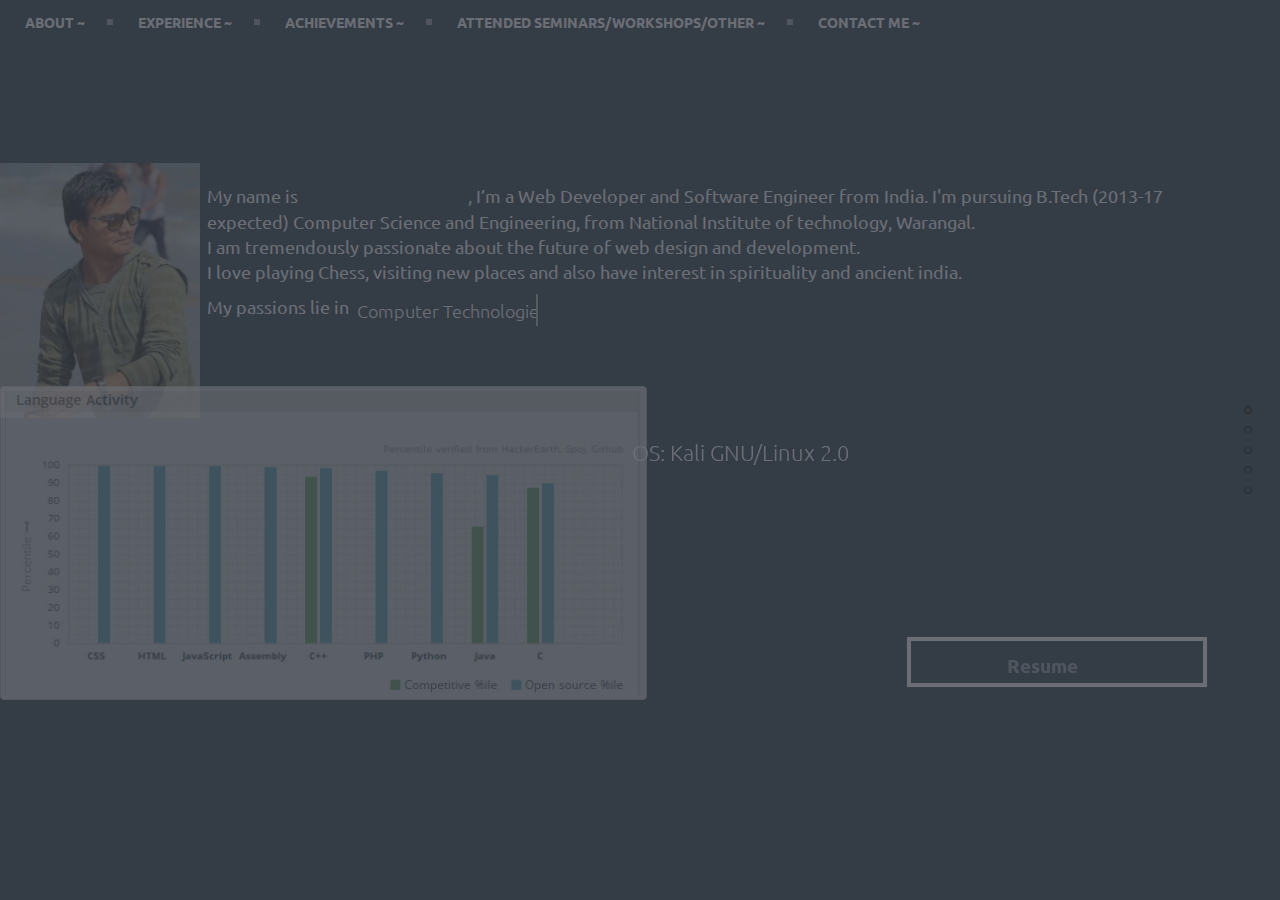
==== index.html @ 4b2cbfb6 "back up" ====
<!DOCTYPE html>
<html xmlns = "http://www.w3.org/1999/xhtml">

   <head>
     <meta name="description" content="Shekhar Prasad Rajak, GSoC'16, SymPy,Open Source Developer, CGBSE topper">

 		<meta http-equiv = "Content-Type" content = "text/html; charset = utf-8" />
 		<title>Shekhar | s-hacker</title>
 		<meta name="keywords" content="GSoC 2016 , Google Summer of Code,
 		Shekhar, Shekhar Prasad, Shekhar Prasad Rajak, NITW , NIT Warangal, Arjunda, CGBSE Topper, Blog, SymPy,
 		B.Tech CSE, Open Source, Contributor" />
 		<meta name="author" content="Shekhar Prasad Rajak" />

      <link rel = "stylesheet" type = "text/css"
         href = "css/jquery.pagepiling.css" />

      <link rel = "stylesheet" type = "text/css"
         href = "css/examples.css" />

      <link rel = "stylesheet" type = "text/css"
         href = "css/reset_aniline.css" />

      <link rel = "stylesheet" type = "text/css"
         href = "css/style_aniline.css" />

      <link rel = "stylesheet" type = "text/css"
         href = "css/menu_nav.css" />

      <!-- <link rel="stylesheet" type="text/css" href="css/animate/animations.css">
      <link rel="stylesheet" type="text/css" href="css/animate/animate.min.css"> -->

      <link rel="stylesheet" type="text/css" href="css/tab/demo.css">
      <link rel="stylesheet" type="text/css" href="css/tab/tabs.css">
      <link rel="stylesheet" type="text/css" href="css/tab/tabstyles.css">

      <!--  <link rel="stylesheet" type="text/css" href="css/interactive.css">  -->
      <link rel="stylesheet" type="text/css" href="http://fonts.googleapis.com/css?family=Ubuntu:regular,bold&subset=Latin">
      <link href="css/font-awesome.min.css" rel="stylesheet">

        <link rel="stylesheet" href="http://maxcdn.bootstrapcdn.com/bootstrap/3.3.5/css/bootstrap.min.css">
      <script src="https://ajax.googleapis.com/ajax/libs/jquery/1.11.3/jquery.min.js"></script>
     <!-- <script src="js/jquery.min.js"></script>
    // <script src="js/bootstrap.min.js"></script>  -->
   <!--  // <script src="http://maxcdn.bootstrapcdn.com/bootstrap/3.3.5/js/bootstrap.min.js"></script> -->

      <link rel="stylesheet" type="text/css" href="css/hover/demo.css" />
      <link rel="stylesheet" type="text/css" href="css/hover/set1.css" />
      <link rel="stylesheet" type="text/css" href="css/button.css" />

     <!--  <link href="//maxcdn.bootstrapcdn.com/font-awesome/4.2.0/css/font-awesome.min.css" rel="stylesheet" media="all"> -->


   <script type = "text/javascript"
         src = "js/jquery.pagepiling.min.js"></script>
   <script src="js/modernizr_aniline.js"></script>
   <script src="js/main_aniline.js"></script>



   <!--  // <script src="js/interactive/jquery.interactive_bg.js"></script>  -->
   <!-- <script src="js/interactive/jquery-1.10.2.min.js"></script> -->
   <script src="js/tab/cbpFWTabs.js"></script>
   <script src="js/tab/modernizr.custom.js"></script>
   <script type="text/javascript" src="js/bootstrap.min.js"></script>

		<link rel="shortcut icon" href="img/spr.png">
      <script type = "text/javascript">
         $(window).load(function() {
            $(".bg_loader").delay(500).fadeOut(500);
         });
         $(document).ready(function() {

            $('#pagepiling').pagepiling({
               direction: 'horizontal',
               menu: '#menu',
               anchors: [ 'page2', 'page3', 'page4', 'page5', 'page6','page2'],
               sectionsColor: ['rgb(44, 62, 80)', '#2C3E50', '#2C3E50', '#2C3E50', '#2C3E50'],

               navigation: {
                  'position': 'right',
                  'tooltips': ['About', 'Works', 'Achievements', 'Seminars/Workshops', 'Contact Shacker','About']
               }

               // afterRender: function(){
               //    //playing the video
               //    $('video').get(0).play();
               // }
            });



         });

         $(document).ready(function() {
             $('.carousel').carousel({
               interval: 1900
             })


           });

         // $(function(){
         //    $('#scene').parallax();
         //  });
      </script>




      <style>
         body {
            font-family: Ubuntu, "times new roman", times, roman, serif;
         }

    	   .row{
               margin-left:0px;
         }
         .section {
            text-align:left;


         }

         /*LOADER*/
         .bg_loader { position: fixed; top: 0; left: 0; right: 0; bottom: 0; background: #373B44; z-index: 9999; width: 100%; height: 100%; }
         .loader { position: absolute; z-index: 10000; width: 30px; height: 30px; top: 50%; left: 50%; margin:-15px 0 0 -15px; border: 3px solid #fff; opacity: 0;
         -webkit-border-radius: 30px;
         border-radius: 30px;
         -webkit-animation: loader 2s ease-out;
         animation: loader 2s ease-out;
         -webkit-animation-iteration-count: infinite;
         animation-iteration-count: infinite;
         }

         @-webkit-keyframes loader {
         0% { -webkit-transform: scale(0.1); opacity: 0; }
         50% { opacity: 1; }
         100%  { -webkit-transform: scale(1.2); opacity: 0; }
         }
         @keyframes loader {
         0% { transform: scale(0.1); opacity: 0; }
         50% { opacity: 1; }
         100%  { transform: scale(1.2); opacity: 0; }
         }


         #section1 .layer {
            position: absolute;
            z-index: 5;
            width: 100%;
            left: 0;
            top: 43%;
            height: 100%;
         }

         #section1 h1 {
            color:#fff;
         }

         #infoMenu li a {
            color: #fff;
         }

         .carousel-inner > .item > img,
         .carousel-inner > .item > a > img {
            width: 70%;
            margin: auto;
         }

      </style>
   </head>

   <body>
   <div class="bg_loader"><div class="loader"></div></div>

      <!-- <ul id = "menu">
         // <li data-menuanchor = "page1" class = "active">
            <a href = "#page1">Page 1</a></li> //
         <li data-menuanchor = "page2" class="hvr-shutter-out-vertical menuhover" class="active"><a href = "#page2">
            About ~</a></li>
         <li data-menuanchor = "page3" class="hvr-shutter-out-vertical"><a href = "#page3">
            Experience ~</a></li>
            <li data-menuanchor = "page4" class="hvr-shutter-out-vertical">
            <a href = "#page4">Achievements ~</a></li>
         <li data-menuanchor = "page5" class="hvr-shutter-out-vertical"><a href = "#page5">
            Attended Seminars/Workshops/Other ~</a></li>
         <li data-menuanchor = "page6" style="color: #FFF;" class="hvr-shutter-out-vertical"><a href = "#page6">
            Contact Shacker ~</a></li>
          <li style="background:none;text-align:right;margin-left:9%;"><a href="#" class="hvr-underline-from-center">
                <button type="button" class="btn btn-default btn-sm mark_color">
          <span class="glyphicon glyphicon-copyright-mark"></span> <span style="margin-top:0px;">Site manage by Shekhar Prasad Rajak
          </span></button>
         </a></li> //
      </ul> -->

      <div id='cssmenu'>
         <ul>
            <li data-menuanchor = "page2" ><a href='#page2'><span>About ~</span></a></li>
            <li data-menuanchor = "page3"><a href='#page3'><span>Experience ~</span></a></li>
            <li data-menuanchor = "page4"><a href='#page4'><span>Achievements ~</span></a></li>
            <li data-menuanchor = "page5"><a href='#page5'><span>Attended Seminars/Workshops/Other ~</span></a></li>
            <li data-menuanchor = "page6" class='last'><a href='#page6'><span>Contact Me ~</span></a></li>
         </ul>
      </div>

      <div id = "pagepiling">

         <div class = "section row" id = "section1">

             <div class="row">
              <img class="mypic" src="img/spr.jpg" alt="shekhar_image" class="img-thumbnail" style="display:inline;float:left;position:absolute;width:200px;margin-top:-50px;">
                <div class = "intro" style="padding-left:15%;margin-top:-30px;">

                 <!-- <h4 style="color:white;" class="cd-headline letters scale">This is
                   <span class="cd-words-wrapper"> <b class="is-visible"> Shekhar&nbsp; Prasad &nbsp;Rajak&nbsp; </b>
               <b> Shekhar&nbsp; Prasad&nbsp;Rajak &nbsp;</b>
               <b>  Shekhar&nbsp; Prasad&nbsp; Rajak &nbsp;</b></span> ,pursuing B.Tech (2013-17 expected)<br>Computer Science and
   Engineering, National Institute of technology,
   Warangal. <br></h4> -->
                  <p style="color:white;" class="cd-headline letters scale">My name is <span class="cd-words-wrapper"> <b class="is-visible" style="font-weight:200;"> Shekhar&nbsp; Prasad &nbsp;Rajak&nbsp; </b>
               <b style="font-weight:200;"> Shekhar&nbsp; Prasad&nbsp;Rajak &nbsp;</b>
               <b style="font-weight:200;">  Shekhar&nbsp; Prasad&nbsp; Rajak &nbsp;</b></span>, I’m a Web Developer and Software Engineer from India. I'm pursuing B.Tech (2013-17 expected) Computer Science and
   Engineering, from National Institute of technology,
   Warangal. <br>I am tremendously passionate about the future of web design and development.<br>I love playing Chess, visiting new places and also have interest in spirituality and ancient india.</p>
                  <p style="color:white;" class="cd-headline clip is-full-width"> My passions lie in &nbsp;<span class="cd-words-wrapper">
                     <b style="font-weight:200;" class="is-visible">Computer Technologies</b>
                     <b style="font-weight:200;"> Web Development and Desinging </b>
                     <b style="font-weight:200;"> Ethical hacking </b>
                     </span></p>
               </div>
            </div>

             <div class="row">

               <div class="col-xs-6" style="left:-15px;">
                  <a href="https://www.hackerearth.com/users/shekharrajak/" target="_blank"><img src="img/hackerEarth.jpg" alt="_image" class="img-thumbnail" style="display:inline;margin-top:50px;float:left;position:absolute;">
                  </a>
               </div>
               <div class="col-xs-6" style="position:fixed;padding:100px 0px 1000px;right:1%;">
                  <p style="color:white;" class="cd-headline rotate-1">&nbsp;<span class="cd-words-wrapper">
                     <b style="font-weight:200;" class="is-visible"> OS: Kali GNU/Linux 2.0</b>
                     <b style="font-weight:200;"> Text Editor: Vim/Atom/Sublime </b>
                     <b style="font-weight:200;"> Control Version S/W: Git </b>
                     </span>
                  </p>
               </div>
            </div>
            <div class="row" style="padding:300px 0px 0px 0px;">

                     <div style="width:300px;height:50px;margin-left:70%;" class="hvr-hollow">

                     <!-- <a target="_blank" href="https://drive.google.com/file/d/0B_GhLAhyhSVdU09TZ2hWbUFRajg/view?usp=sharing" class="hvr-bob" style="padding: 15px 0px 0px 100px;font-weight:900;font-size:19px;">Resume</a> -->
                     <!--without gpa -->
                     <a target="_blank" href="https://drive.google.com/file/d/0B_GhLAhyhSVdRWlELURmd2hkZHM/view?usp=sharing" class="hvr-bob" style="padding: 15px 0px 0px 100px;font-weight:900;font-size:19px;">Resume</a>


                        <!-- <a target="_blank" href="https://docs.google.com/document/d/1TFqY94uSQ77VBtN7X5_fFGQQC2ErFbIQViveVyrdhN0/edit?pli=1" class="hvr-bob" style="padding: 15px 0px 20px 40px;font-weight:900;">Resume</a>

                        <a target="_blank" href="https://docs.google.com/document/d/1pDk36f2Y3t75fr9nnPA7rMo8Ck9nVDUpYR93bYBQZuM/edit?pli=1" class="hvr-bob" style="padding: 15px 0px 20px 100px;font-weight:900;">CV</a> -->
                     </div>
            </div>






         </div>








         <div class = "section" id = "section2">


         <div style="margin-top:-270px;position:fixed;width:100%;height:100%;">
            <div class="tabs tabs-style-underline">
               <a target="_blank" href="works.html" class="btn btn-default hvr-bounce-to-top">Link detail page</a>
               <nav>
                  <ul style="font-size:20px;">
                     <li><a href="#section-underline-1" ><span>Open Source Contribution</span></a></li>
                     <li><a href="#section-underline-2" ><span>Internship</span></a></li>
                     <li><a href="#section-underline-3" ><span>Projects</span></a></li>
                     <li><a href="#section-underline-4" ><span>Others/Extra activities</span></a></li>
                     <!-- <li><a href="#section-underline-5" class="icon icon-config"><span>copyright</span></a></li>  -->
                  </ul>


               </nav>
               <div class="content-wrap">
                  <section id="section-underline-1">
                     <div class="grid">
                        <figure class="effect-marley">
                           <img src="img/sympy.png" alt="img11"/>
                           <figcaption>
                              <h2>Sym<span>Py</span></h2>
                              <span class="label label-info">Python</span>
                              <p style="color:white;">Active contributor since sept-2015.

                           </figcaption>
                        </figure>
                        <figure class="effect-marley">
                           <img src="img/github.jpg" alt="img12"/>
                           <figcaption>
                              <h2>Git<span>hub</span></h2>
                              <p>Active in github all time.</p>
                              <a href="#">View more</a>
                           </figcaption>
                        </figure>
                     </div>

                     <a target="_blank" style="position:fixed;top:80%;left:40%;" href="works.html" class="btn btn-default hvr-bounce-to-top">Detail page</a>
                  </section>

                  <section id="section-underline-2">
                  <p style="color:white;font-weight:700;font-size:16px;">Virtual/Online Internships (Summer 2015): </p>
                      <div class="grid">
                        <figure class="effect-marley">
                           <img src="img/mash.jpg" alt="img11"/>
                           <figcaption>
                              <h2>Mash<span>Project</span></h2>
                              <span class="label label-info">HTML,CSS,JS</span>
                              <span class="label label-info">Bootstrap,JQuery</span>
                              <span class="label label-info">Codeigniter-PHP</span>
                              <p>Created two website.july-2015</p>

                           </figcaption>
                        </figure>
                        <figure class="effect-marley">
                           <img src="img/noPhoto.png" alt="img12"/>
                           <figcaption>
                              <h2>Truvae Consulting Services</h2>
                              <span class="label label-info">HTML,CSS,JS</span>
                              <span class="label label-info">Bootstrap</span>
                              <span class="label label-info">MeteorJS</span>

                              <p>2 Website using MeteorJS</p>

                           </figcaption>
                        </figure>
                     </div>
                     <a target="_blank" style="position:fixed;top:80%;left:40%;" href="works.html" class="btn btn-default hvr-bounce-to-top">Detail page</a>

                  </section>

                  <section id="section-underline-3">
                  <div class="grid">
                        <figure class="effect-marley">
                           <img src="img/complaint.png" alt="img11"/>
                           <figcaption>
                              <h2>Lakshya<span>Hackthon</span></h2>
                              <span class="label label-info">HTML,CSS</span>
                              <span class="label label-info">Bootstrap</span>
                              <span class="label label-info">Django</span>
                              <p>Automated Complaint Registration Systems</p>

                           </figcaption>
                        </figure>
                        <figure class="effect-marley">
                           <img src="img/noPhoto.png" alt="img12"/>
                           <figcaption>
                              <h2>Code.Fun.Do</h2>
                              <span class="label label-info">C#</span>

                              <p>Participated twice 2014,2013 and made Windows App</p>

                           </figcaption>
                        </figure>
                     </div>
                     <a target="_blank" style="position:fixed;top:80%;left:40%;" href="works.html" class="btn btn-default hvr-bounce-to-top">Detail page</a>
                  </section>


                  <section id="section-underline-4">
                  <!-- <p style="color:white;font-weight:700;font-size:16px;display:block;">Training Program(Summer 2014): </p>
                  -->

<!--

 --> <div class="grid">


                        <figure class="effect-marley">
                           <img src="img/noPhoto.png" alt="img12"/>
                           <figcaption>
                              <h2>Web Designing</h2>
                              <span class="label label-info">Training Program</span>
                              <p>Topic covered is HTML,CSS,basics of JS and PHP<br>Location: NIT Surathkal</p>

                           </figcaption>
                        </figure>
                        <figure class="effect-marley">
                           <img src="img/noPhoto.png" alt="img12"/>
                           <figcaption>
                              <h2>WSDC ,NIT Warangal</h2>
                              <span class="label label-info">Club</span>
                              <p>Member of Web and Software Development Cell (WSDC) NIT Warangal 2015-16</p>

                           </figcaption>
                        </figure>
                        <figure class="effect-marley">
                           <img src="img/noPhoto.png" alt="img12"/>
                           <figcaption>
                              <h2>HackerEarth and Hackerrank club</h2>
                              <span class="label label-info">Club</span>
                              <p>Member of HackerEarth and Hackerrank 2015-16</p>

                           </figcaption>
                        </figure>
                         <button style="font-weight:500; font-size:15px;" type="button" class="btn btn-primary btn-sm btn-block list"><span class="label label-info">Chess</span>&emsp;<span class="label label-info">Cricket</span>&emsp; Rated Chess player in  chess.com ,Winning team player in cricket during school.</button>
                     <button style="font-weight:500; font-size:15px;" type="button" class="btn btn-primary btn-sm btn-block list">  <span class="label label-info">ISKCON</span>&emsp; International  Society for Krishna Consciousness attended 3 sessions :<br>&emsp;Anantdri ,Andhra Pradesh (5Jan 2014),<br>&emsp;Kanchipuram ,chennai ,Tamilnadu.(1,2march 2014),<br>&emsp;Utakarsh Programme in Pune -2 june 2014.</button>
                     </div>
                     <a target="_blank" style="position:relative;top:90%;left:40%;" href="works.html" class="btn btn-default hvr-bounce-to-top">Detail page</a>
                  </section>
               </div><!-- /content -->
            </div><!-- /tabs -->
         </div>


         </div>

         <div class = "section" id = "section3">

            <!-- <div class = "intro"> -->
            <h2 class="intro title" style="color:white;font-weight:900;font-size:2em;padding-bottom:100px;">
            Achievements </h2>

              <div class="row">
                  <div class="col-xs-6 col-md-6">

                     <button style="font-weight:500; font-size:15px;" type="button" class="btn btn-primary btn-sm btn-block list">CGBSE(Chhattisgarh Board of Secondary Education)Topper with 96% Class 12th.</button>
                     <button style="font-weight:500; font-size:15px;" type="button" class="btn btn-primary btn-sm btn-block list">CGBSE(Chhattisgarh Board of Secondary Education)Top 15 student with 94% Class 10th.</button>
                     <button style="font-weight:500; font-size:15px;" type="button" class="btn btn-primary btn-sm btn-block list">2 Gold medals :<br>
&emsp;Gold medal : Board topper by Chhattisgarh Board of Secondary Education.<br>
&emsp;Gold medal : Mathematics stream topper by Chhattisgarh Board of Secondary Education.</button>
                     <button style="font-weight:500; font-size:15px;" type="button" class="btn btn-primary btn-sm btn-block list">Scholarships :<br>
&emsp;Scholarship by Education minister Chhattisgarh to top 10 students.<br>
&emsp;Scholarship by Chhattisgarh Government during undergraduate program(2013-17).</button>

                     <button style="font-weight:500; font-size:15px;" type="button" class="btn btn-primary btn-sm btn-block list">3rd Winner of Coil Gun event Technozion’14 NIT Warangal.</button>
                     <button style="font-weight:500; font-size:15px;" type="button" class="btn btn-primary btn-sm btn-block list">Winner of Vedic Mathematics competition(district level) during school days.</button>




                  </div>
                     <div class="col-xs-6">
                                 <div id="myCarousel" class="carousel slide" data-ride="carousel">
                                        <!-- Indicators -->
                                        <ol class="carousel-indicators">
                                          <li data-target="#myCarousel" data-slide-to="0" class="active"></li>
                                          <li data-target="#myCarousel" data-slide-to="1"></li>
                                          <li data-target="#myCarousel" data-slide-to="2"></li>

                                        </ol>

                                        <!-- Wrapper for slides -->
                                        <div class="carousel-inner" role="listbox">
                                          <div class="item active" style="width:460px;height:345px;">
                                            <img  src="img/portfolio/1.jpg" width="460" height="345">
                                          </div>

                                          <div class="item" style="width:460px;height:345px;">
                                            <img  src="img/portfolio/2.jpg" width="460" height="345">
                                          </div>

                                          <div class="item" style="width:460px;height:345px;">
                                            <img  src="img/portfolio/3.jpg" width="460" height="345">
                                          </div>


                                        </div>



                                 </div>
                     </div>
               </div>
<!-- <button type="button" class="btn btn-default btn-lg btn-block">Block level button</button> -->
          <!--   </div>
 -->
         </div>
         <div class = "section" id = "section4">

            <!-- <div class = "intro">
               <h1>4</h1>
               <p>Simple Easy Learning</p>
            </div> -->
            <h2 class="intro title" style="color:white;font-weight:900;font-size:2em;padding-bottom:100px;">
            Attended Seminars/Workshops/Other</h2>
            <div class="row">
                  <div class="col-xs-6 col-md-6">
                 <p style="color:white;font-weight:700;font-size:19px;opacity:0.5;">Attended Workshops/Events : </p>

                     <button style="font-weight:500; font-size:15px;" type="button" class="btn btn-primary btn-sm btn-block list"><span class="label label-info">Workshop</span>&emsp; BootCamp'15 :Python,Django,Bootstrap,Git and some other framework<br> [21 ,22 March 2015 @ NITW].</button>
                     <button style="font-weight:500; font-size:15px;"  type="button" class="btn btn-primary btn-sm btn-block list"><span class="label label-info">Workshop</span>&emsp; Big Data & Hadoop ,SpringSpree'15 NIT Warangal.27,28 february and 1 march.</button>
                     <button style="font-weight:500; font-size:15px;"  type="button" class="btn btn-primary btn-sm btn-block list"><span class="label label-info">Event</span>&emsp; Microsoft Code.Fun.Do 2014  7,8,9 November and Microsoft  Code.fun.do 2013.</button>
                     <button style="font-weight:500; font-size:15px;"  type="button" class="btn btn-primary btn-sm btn-block list"><span class="label label-info">Workshop</span>&emsp; Adobe Photoshop ,Illustrator 15 day workshop @ NITW  july - august 2014.</button>
                     <button style="font-weight:500; font-size:15px;"  type="button" class="btn btn-primary btn-sm btn-block list"><span class="label label-info">Workshop</span>&emsp; Ethical hacking and Cyber Forensics At NIT Warangal Spring Spree 22,23feb 2014.</button>

                     <button style="font-weight:500; font-size:15px;" type="button" class="btn btn-primary btn-sm btn-block list"><span class="label label-info">Workshop</span>&emsp; NIT Warangal techfest 26,27 Dec.2013 Cloud Computing.</button>
                     <button style="font-weight:500; font-size:15px;" type="button" class="btn btn-primary btn-sm btn-block list"><span class="label label-info">Event</span>&emsp; Hackthon 2015 Lakshya Foundation NIT Warangal.</button>


                  </div>
                  <div class="col-xs-6 col-xs-6">
                  <p style="color:white;font-weight:700;font-size:19px;display:block;">Online Courses :</p>




                  <a target="_blank" href="https://drive.google.com/file/d/0B_GhLAhyhSVdY3ZoNlZUal9mb2s/view?usp=sharing">
                     <button style="font-weight:500; font-size:15px;" type="button" class="btn btn-primary btn-sm btn-block list"> Massively Empowered Classroom (A community initiative by Microsoft Research )<br> Jan’15 –july’15
                     <br>
                    &emsp;&emsp;Data Structures(Spring 2015) –MSP<br>
                    &emsp;&emsp;Design and Analysis of Algorithms(Spring 2015) –MSP<br>
                    &emsp;&emsp;Computer Networks(Spring 2015)<br>
                    &emsp;&emsp;Theory of computation (Spring 2015)<br>
                    &emsp;&emsp;Linear Algebra(FALL 2015)<br>
                     </button>
                  </a>
                     <a target="_blank" href="https://drive.google.com/file/d/0B_GhLAhyhSVdYmdOOVNQbkZlcVk/view?usp=sharing"> <button style="font-weight:500; font-size:15px;" type="button" class="btn btn-primary btn-sm btn-block list"><span class="label label-info">Android App</span> &emsp; Google’s Computer Science with Android course Classroom (Nov -Dec 2015)</button>
                     </a>




                  </div>
               </div>

         </div>
         <div class = "section" id = "section5">

            <!-- <div class = "intro">
               <h1>5</h1>
               <p>Simple Easy Learning</p>
            </div> -->
            <div class="row">
                  <div class="col-xs-6 col-md-6">
                    <h4  class="intro hvr-icon-grow" style="color:white;font-weight:900;font-size:1.2em;">Feel free to contact me ~ </h4>
                     <br><br>

                    <!--  <form class="form-horizontal" role="form">
                        <div class="form-group">
                        <div class="col-md-offset-2 col-md-8">
                          <input type="text" class="form-control" id="inputName" placeholder="Name">
                        </div>
                        </div>
                        <div class="form-group">
                        <div class="col-md-offset-2 col-md-8">
                          <input type="email" class="form-control" id="inputEmail" placeholder="Email">
                        </div>
                        </div>
                        <div class="form-group">
                        <div class="col-md-offset-2 col-md-8">
                          <input type="text" class="form-control" id="inputSubject" placeholder="Subject">
                        </div>
                        </div>
                        <div class="form-group">
                        <div class="col-md-offset-2 col-md-8">
                          <textarea name="message" class="form-control" rows="3" placeholder="Message"></textarea>
                        </div>
                        </div>
                        <div class="form-group">
                        <div class="col-md-offset-2 col-md-8">
                         <button type="button" class="btn btn-theme btn-lg btn-block">Send message</button>
                        </div>
                        </div>
                      </form> -->


                     <div class="intro btn btn-primary btn-sm btn-block list" style="color:white;">
                     <p class="cd-headline letters type">Email me for quick response: <br><br>
                       <span class="cd-words-wrapper waiting">
                       <b class="is-visible" style="font-weight:100">shekharrajak@live.com </b>
                       <b style="font-weight:100"> shekharstudy@ymail.com</b>
                     </span>
                     </p>
                  </div>
                     <br><br><br><br>
                      <h4  class="intro hvr-icon-hang" style="color:white;font-weight:900;font-size:1.2em;">Social links ~ </h4><br><br><br>
                        <div class="row" style="margin-left:10px;">
                           <ul class="social-icons sociallink">
                              <li><a target="_blank" href="https://github.com/Shekharrajak" class="btn btn-default btn-circle hvr-bounce-to-top github tool-tip" style="padding: 4px 10px 4px 10px;"><i class="fa fa-github"></i></a></li>


                              <li><a target="_blank" href="https://www.facebook.com/AnUnknownIntelligent" class="btn btn-default hvr-bounce-to-top fb tool-tip" title="Facebook"style="padding: 4px 10px 4px 10px;"><i class="fa fa-facebook"> </i></a></li>


                              <li><a target="_blank" href="https://twitter.com/Shekharrajak" class="btn btn-default hvr-bounce-to-top twitter tool-tip" title="Twitter" style="padding: 4px 10px 4px 10px;"><i class="fa fa-twitter"></i></a></li>


                              <li><a target="_blank" href="https://plus.google.com/+ShekharPrasadRajak" class="btn btn-default hvr-bounce-to-top gplus tool-tip" title="Google+" style="padding: 4px 10px 4px 10px;"><i class="fa fa-google-plus"></i></a></li>


                              <li><a target="_blank" href="https://in.linkedin.com/in/theworldshaker" class="btn btn-default hvr-bounce-to-top linkedin tool-tip" title="Linkedin" style="padding: 4px 10px 4px 10px;"><i class="fa fa-linkedin"></i></a></li>

                            </ul>
                        </div>
                        <span class="color_white">
                        <a style="width:400px;height:50px;margin-left:10%;margin-top:5%;padding: 15px 10px 10px 40px;font-weight:900;" class="hvr-hollow" target="_blank" href="https://sites.google.com/site/shekharprasadrajak/academic-career">My Goolge site(Old but I update that site first)</a>
                        </span>
                    </div>


                  <div class="col-xs-6 col-xs-6">
                    <h4  class="intro hvr-icon-drop" style="color:white;font-weight:900;padding-bottom:20px;"></h4>
                <iframe class="map" frameborder="0" style="width:95%;height:400px;" src=
                "https://www.google.com/maps/embed?pb=!1m14!1m8!1m3!1d3794.878992023425!2d79.530759!3d17.984365999999998!3m2!1i1024!2i768!4f13.1!3m3!1m2!1s0x3a334fbbc03835e3%3A0x188855c64e0b4aee!2sNational+Institute+of+Technology+Warangal!5e0!3m2!1sen!2s!4v1400588984777"
                style="border:0"></iframe>

                <footer id="footer" style="width:95%;font-weight:700;background-color:white;opacity:0.4;padding-bottom:20px;text-align:center;">
                <span class="copyright hvr-underline-from-center">&copy; Copyright ,Design : <a href="http://github.com/Shekharrajak" >Shekhar Prasad Rajak</a>.</span>
                </footer>

                  </div>
               </div>



         </div>
        <!--  <div class = "section" id = "section6">

            <div class = "intro">
               <h1>6</h1>
               <p>Simple Easy Learning</p>
            </div>

         </div>
			 -->
      </div>


<script>
         (function() {

            [].slice.call( document.querySelectorAll( '.tabs' ) ).forEach( function( el ) {
               new CBPFWTabs( el );

             $('#scene').parallax();
            });


         })();


</script>
 <script type="text/javascript">
//   $(function(){
//             $('#scene').parallax();
//           });
// </script>




   </body>

</html>
---- css/examples.css ----
@CHARSET "ISO-8859-1";
/* Reset CSS
 * --------------------------------------- */
body,div,dl,dt,dd,ul,ol,li,h1,h2,h3,h4,h5,h6,pre,
form,fieldset,input,textarea,p,blockquote,th,td {
    padding: 0;
    margin: 0;
}
a{
	text-decoration:none;
}
table {
    border-spacing: 0;
}
fieldset,img {
    border: 0;
}
address,caption,cite,code,dfn,em,strong,th,var {
    font-weight: normal;
    font-style: normal;
}
strong{
	font-weight: bold;
}
ol,ul {
    list-style: none;
    margin:0;
    padding:0;
}
caption,th {
    text-align: left;

}
h1,h2,h3,h4,h5,h6 {
    font-weight: normal;
    font-size: 100%;
    display: inline-block;
    color:#f2f2f2;
}
q:before,q:after {
    content:'';
}
abbr,acronym { border: 0;
}

/* Custom CSS
 * --------------------------------------- */
body{
	font-family: Ubuntu, "times new roman", times, roman, serif;
	color: #f2f2f2;
}

h1{
	font-size: 6em;
}
h6{

	font-size: 1em;
}
h5{

	font-size: 1.3em;
}
p{
	font-size: 1.6em;
}
.section{
	text-align: left;
	width: 100%;
	height: 100%;
	overflow: hidden;
}

/* Menu now new menu_nav in applied
 * --------------------------------------- */
 /*#menu {

 	background-color: rgba(255, 255, 255, 0.5);
 	margin-bottom: 0px;
 	color: white;
 }
#menu li {
	display:inline-block;
	
	margin-top: -10px;
	-webkit-border-radius: 5px;
            border-radius: 5px;

}
#menu li.active{
	background:#2C3E50;

	color: white;
}
#menu li a{
	text-decoration:none;
	color: #fff;
	font-weight: 700;
	opacity: 1;
}

#menu li.active a:hover{
	color: white;
}
#menu li:hover{
	color: black;
}
#menu li a,
#menu li.active a{
	padding: 9px 18px;

}
#menu li.active a{
	color: white;
}
#menu{
	position:fixed;
	top:0;
	left:0;
	height: 25px;
	z-index: 70;
	width: 100%;
	padding: 0;
	margin:0;
}*/


.intro {
	
	font-size: 0.8em;
	margin-left: 1.0%;
	
	margin-right: 5%;
	line-height: 25px;
}

/*
#download{
	margin: 10px 0 0 0;
	padding: 15px 10px;
	color: #fff;
	text-shadow: 0 -1px 0 rgba(0,0,0,0.25);
	background-color: #49afcd;
	background-image: -moz-linear-gradient(top, #5bc0de, #2f96b4);
	background-image: -ms-linear-gradient(top, #5bc0de, #2f96b4);
	background-image: -webkit-gradient(linear,0 0,0 100%,from( #5bc0de),to( #2f96b4));
	background-image: -webkit-linear-gradient(top, #5bc0de, #2f96b4);
	background-image: -o-linear-gradient(top, #5bc0de, #2f96b4);
	background-image: linear-gradient(top, #5bc0de, #2f96b4);
	background-repeat: repeat-x;
	filter: progid:DXImageTransform.Microsoft.gradient(startColorstr='#5bc0de', endColorstr='#2f96b4', GradientType=0);
	border-color: #2f96b4 #2f96b4 #1f6377;
	border-color: rgba(0,0,0,.1) rgba(0,0,0,.1) rgba(0,0,0,.25);
	filter: progid:DXImageTransform.Microsoft.gradient(enabled=false);

	-webkit-border-radius: 6px;
	-moz-border-radius: 6px;
	border-radius: 6px;
	vertical-align: middle;
	cursor: pointer;
	display: inline-block;
	-webkit-box-shadow: inset 0 1px 0 rgba(255,255,255,0.2),0 1px 2px rgba(0,0,0,0.05);
	-moz-box-shadow: inset 0 1px 0 rgba(255,255,255,0.2),0 1px 2px rgba(0,0,0,0.05);
	box-shadow: inset 0 1px 0 rgba(255,255,255,0.2),0 1px 2px rgba(0,0,0,0.05);
}
#download a{
	text-decoration:none;
	color:#fff;
}
#download:hover{
	text-shadow: 0 -1px 0 rgba(0,0,0,.25);
	background-color: #2F96B4;
	background-position: 0 -15px;
	-webkit-transition: background-position .1s linear;
	-moz-transition: background-position .1s linear;
	-ms-transition: background-position .1s linear;
	-o-transition: background-position .1s linear;
	transition: background-position .1s linear;
}
/*
#infoMenu{
	height: 20px;
	color: #f2f2f2;
	position:fixed;
	z-index:70;
	bottom:0;
	width:100%;
	text-align:right;
	font-size:0.9em;
	padding:8px 0 8px 0;
}
#infoMenu ul{
	padding: 0 40px;
}
#infoMenu li a{
	display: block;
	margin: 0 22px 0 0;
	color: #333;
}
#infoMenu li a:hover{
	text-decoration:underline;
}
#infoMenu li{
	display:inline-block;
	position:relative;
}
#examplesList{
	display:none;
	background: #282828;
	-webkit-border-radius: 6px;
	-moz-border-radius: 6px;
	border-radius: 6px;
	padding: 20px;
	float: left;
	position: absolute;
	bottom: 29px;
	right: 0;
	width:638px;
	text-align:left;
}
#examplesList ul{
	padding:0;
}
#examplesList ul li{
	display:block;
	margin: 5px 0;
}
#examplesList ul li a{
	color: #BDBDBD;
	margin:0;
}
#examplesList ul li a:hover{
	color: #f2f2f2;
}
#examplesList .column{
	float: left;
	margin: 0 20px 0 0;
}
#examplesList h3{
	color: #f2f2f2;
	font-size: 1.2em;
	margin: 0 0 15px 0;
	border-bottom: 1px solid rgba(0, 0, 0, 0.4);
	-webkit-box-shadow: 0 1px 0 rgba(255, 255, 255, 0.1);
	-moz-box-shadow: 0 1px 0 rgba(255,255,255,0.1);
	box-shadow: 0 1px 0 rgba(255, 255, 255, 0.1);
	padding: 0 0 5px 0;
}
*/
/* Section 1
 * --------------------------------------- */
#section1 h1{
	color: #444;
	text-decoration: underline;
}
#section1 ul{
	
}
#section1 li{
	
}
#section1 p{
	/*color: #333;
	color: rgba(0,0,0,0.3);*/
}
#section1 img{
	margin: 20px 0;
	opacity: 0.7;
}
#section1 {
	position: absolute;
	
 
	/*background-image: url(../img/pt-1.jpg);*/
	
	background-size: 100% 100%;
	background-size: 100%;
            background-color: white;              
            background-position: center;
            object-fit: cover;
}

/* Section 2
 * --------------------------------------- */
#section2 h1,
#section2 p{
	z-index: 3;
}
#section2 {
	opacity: 1;
}

#section2 #colors{
	right: 60px;
	bottom: 0;
	position: absolute;
	height: 413px;
	width: 258px;
	/*background-image: url(imgs/colors.gif);*/
	background-repeat: no-repeat;
}

/* Section 3
 * --------------------------------------- */
#section3 #colors{
	left: 60px;
	bottom: 0;
}
#section3 p{
	color: #757575;
}

/*#colors2,
#colors3{
	position: absolute;
	height: 163px;
	width: 362px;
	z-index: 1;
	background-repeat: no-repeat;
	left: 0;
	margin: 0 auto;
	right: 0;
}
#colors2{
	background-image: url(imgs/colors2.gif);
	top:0;
}
#colors3{
	background-image: url(imgs/colors3.gif);
	bottom:0;
}*/

/* Section 4
 * --------------------------------------- */
#section4 p{
	opacity: 0.6;
}

/* Overwriting fullPage.js tooltip color
* --------------------------------------- */
#pp-nav.custom .pp-tooltip{
	color: white;
	
}


.sociallink {

	
	margin: 0px 0px 10px 0px;
}
.sociallink li{

	display:inline-block;
	padding: 0px 0px 0px 0px;
}
.sociallink li a{
	text-decoration:none;
	/*color: #000;*/
	font-weight: 700;
	opacity: 1;

}
---- css/style_aniline.css ----
/* -------------------------------- 

Primary style

-------------------------------- */
/**, *::after, *::before {
  -webkit-box-sizing: border-box;
  -moz-box-sizing: border-box;
  box-sizing: border-box;
}

html * {
  -webkit-font-smoothing: antialiased;
  -moz-osx-font-smoothing: grayscale;
}
*/




.cd-title {
  position: relative;
  height: 160px;
  line-height: 230px;
  text-align: center;
}
.cd-title h1 {
  font-size: 2.4rem;
  font-weight: 700;
}
@media only screen and (min-width: 768px) {
  .cd-title {
    line-height: 250px;
  }
}
@media only screen and (min-width: 1170px) {
  .cd-title {
    height: 200px;
    line-height: 300px;
  }
  .cd-title h1 {
    font-size: 3rem;
  }
}

.cd-intro {
  /*width: 90%;
  max-width: 768px;
  text-align: center;*/
  width: 100%;
  
  font-size: 1.2em;
  margin-left: 2.5%;
  
  margin-right: 5%;
}

.cd-intro {
  /*margin: 4em auto;*/
}
@media only screen and (min-width: 768px) {
  .cd-intro {
    /*margin: 5em auto;*/
  }
}
@media only screen and (min-width: 1170px) {
  .cd-intro {
    /*margin: 6em auto;*/
  }
}

.cd-headline {
  /*font-size: 1.2rem;*/
  
}
@media only screen and (min-width: 768px) {
  .cd-headline {
    /*font-size: 1.0rem;
    font-weight: 300;*/
  }
}
@media only screen and (min-width: 1170px) {
  .cd-headline {
    /*font-size: 6rem;*/
  }
}

.cd-words-wrapper {
  display: inline-block;
  position: relative;
  text-align: left;
}
.cd-words-wrapper b {
  display: inline-block;
  position: absolute;
  white-space: nowrap;
  left: 0;
  top: 0;
}
.cd-words-wrapper b.is-visible {
  position: relative;
}
.no-js .cd-words-wrapper b {
  opacity: 0;
}
.no-js .cd-words-wrapper b.is-visible {
  opacity: 1;
}

/* -------------------------------- 

xrotate-1 

-------------------------------- */
.cd-headline.rotate-1 .cd-words-wrapper {
  -webkit-perspective: 300px;
  -moz-perspective: 300px;
  perspective: 300px;
}
.cd-headline.rotate-1 b {
  opacity: 0;
  -webkit-transform-origin: 50% 100%;
  -moz-transform-origin: 50% 100%;
  -ms-transform-origin: 50% 100%;
  -o-transform-origin: 50% 100%;
  transform-origin: 50% 100%;
  -webkit-transform: rotateX(180deg);
  -moz-transform: rotateX(180deg);
  -ms-transform: rotateX(180deg);
  -o-transform: rotateX(180deg);
  transform: rotateX(180deg);
}
.cd-headline.rotate-1 b.is-visible {
  opacity: 1;
  -webkit-transform: rotateX(0deg);
  -moz-transform: rotateX(0deg);
  -ms-transform: rotateX(0deg);
  -o-transform: rotateX(0deg);
  transform: rotateX(0deg);
  -webkit-animation: cd-rotate-1-in 1.2s;
  -moz-animation: cd-rotate-1-in 1.2s;
  animation: cd-rotate-1-in 1.2s;
}
.cd-headline.rotate-1 b.is-hidden {
  -webkit-transform: rotateX(180deg);
  -moz-transform: rotateX(180deg);
  -ms-transform: rotateX(180deg);
  -o-transform: rotateX(180deg);
  transform: rotateX(180deg);
  -webkit-animation: cd-rotate-1-out 1.2s;
  -moz-animation: cd-rotate-1-out 1.2s;
  animation: cd-rotate-1-out 1.2s;
}

@-webkit-keyframes cd-rotate-1-in {
  0% {
    -webkit-transform: rotateX(180deg);
    opacity: 0;
  }
  35% {
    -webkit-transform: rotateX(120deg);
    opacity: 0;
  }
  65% {
    opacity: 0;
  }
  100% {
    -webkit-transform: rotateX(360deg);
    opacity: 1;
  }
}
@-moz-keyframes cd-rotate-1-in {
  0% {
    -moz-transform: rotateX(180deg);
    opacity: 0;
  }
  35% {
    -moz-transform: rotateX(120deg);
    opacity: 0;
  }
  65% {
    opacity: 0;
  }
  100% {
    -moz-transform: rotateX(360deg);
    opacity: 1;
  }
}
@keyframes cd-rotate-1-in {
  0% {
    -webkit-transform: rotateX(180deg);
    -moz-transform: rotateX(180deg);
    -ms-transform: rotateX(180deg);
    -o-transform: rotateX(180deg);
    transform: rotateX(180deg);
    opacity: 0;
  }
  35% {
    -webkit-transform: rotateX(120deg);
    -moz-transform: rotateX(120deg);
    -ms-transform: rotateX(120deg);
    -o-transform: rotateX(120deg);
    transform: rotateX(120deg);
    opacity: 0;
  }
  65% {
    opacity: 0;
  }
  100% {
    -webkit-transform: rotateX(360deg);
    -moz-transform: rotateX(360deg);
    -ms-transform: rotateX(360deg);
    -o-transform: rotateX(360deg);
    transform: rotateX(360deg);
    opacity: 1;
  }
}
@-webkit-keyframes cd-rotate-1-out {
  0% {
    -webkit-transform: rotateX(0deg);
    opacity: 1;
  }
  35% {
    -webkit-transform: rotateX(-40deg);
    opacity: 1;
  }
  65% {
    opacity: 0;
  }
  100% {
    -webkit-transform: rotateX(180deg);
    opacity: 0;
  }
}
@-moz-keyframes cd-rotate-1-out {
  0% {
    -moz-transform: rotateX(0deg);
    opacity: 1;
  }
  35% {
    -moz-transform: rotateX(-40deg);
    opacity: 1;
  }
  65% {
    opacity: 0;
  }
  100% {
    -moz-transform: rotateX(180deg);
    opacity: 0;
  }
}
@keyframes cd-rotate-1-out {
  0% {
    -webkit-transform: rotateX(0deg);
    -moz-transform: rotateX(0deg);
    -ms-transform: rotateX(0deg);
    -o-transform: rotateX(0deg);
    transform: rotateX(0deg);
    opacity: 1;
  }
  35% {
    -webkit-transform: rotateX(-40deg);
    -moz-transform: rotateX(-40deg);
    -ms-transform: rotateX(-40deg);
    -o-transform: rotateX(-40deg);
    transform: rotateX(-40deg);
    opacity: 1;
  }
  65% {
    opacity: 0;
  }
  100% {
    -webkit-transform: rotateX(180deg);
    -moz-transform: rotateX(180deg);
    -ms-transform: rotateX(180deg);
    -o-transform: rotateX(180deg);
    transform: rotateX(180deg);
    opacity: 0;
  }
}
/* -------------------------------- 

xtype 

-------------------------------- */
.cd-headline.type .cd-words-wrapper {
  vertical-align: top;
  overflow: hidden;
}
.cd-headline.type .cd-words-wrapper::after {
  /* vertical bar */
  content: '';
  position: absolute;
  right: 0;
  top: 50%;
  bottom: auto;
  -webkit-transform: translateY(-50%);
  -moz-transform: translateY(-50%);
  -ms-transform: translateY(-50%);
  -o-transform: translateY(-50%);
  transform: translateY(-50%);
  height: 90%;
  width: 1px;
  background-color: #aebcb9;
}
.cd-headline.type .cd-words-wrapper.waiting::after {
  -webkit-animation: cd-pulse 1s infinite;
  -moz-animation: cd-pulse 1s infinite;
  animation: cd-pulse 1s infinite;
}
.cd-headline.type .cd-words-wrapper.selected {
  background-color: #aebcb9;
}
.cd-headline.type .cd-words-wrapper.selected::after {
  visibility: hidden;
}
.cd-headline.type .cd-words-wrapper.selected b {
  color: #0d0d0d;
}
.cd-headline.type b {
  visibility: hidden;
}
.cd-headline.type b.is-visible {
  visibility: visible;
}
.cd-headline.type i {
  position: absolute;
  visibility: hidden;
}
.cd-headline.type i.in {
  position: relative;
  visibility: visible;
}

@-webkit-keyframes cd-pulse {
  0% {
    -webkit-transform: translateY(-50%) scale(1);
    opacity: 1;
  }
  40% {
    -webkit-transform: translateY(-50%) scale(0.9);
    opacity: 0;
  }
  100% {
    -webkit-transform: translateY(-50%) scale(0);
    opacity: 0;
  }
}
@-moz-keyframes cd-pulse {
  0% {
    -moz-transform: translateY(-50%) scale(1);
    opacity: 1;
  }
  40% {
    -moz-transform: translateY(-50%) scale(0.9);
    opacity: 0;
  }
  100% {
    -moz-transform: translateY(-50%) scale(0);
    opacity: 0;
  }
}
@keyframes cd-pulse {
  0% {
    -webkit-transform: translateY(-50%) scale(1);
    -moz-transform: translateY(-50%) scale(1);
    -ms-transform: translateY(-50%) scale(1);
    -o-transform: translateY(-50%) scale(1);
    transform: translateY(-50%) scale(1);
    opacity: 1;
  }
  40% {
    -webkit-transform: translateY(-50%) scale(0.9);
    -moz-transform: translateY(-50%) scale(0.9);
    -ms-transform: translateY(-50%) scale(0.9);
    -o-transform: translateY(-50%) scale(0.9);
    transform: translateY(-50%) scale(0.9);
    opacity: 0;
  }
  100% {
    -webkit-transform: translateY(-50%) scale(0);
    -moz-transform: translateY(-50%) scale(0);
    -ms-transform: translateY(-50%) scale(0);
    -o-transform: translateY(-50%) scale(0);
    transform: translateY(-50%) scale(0);
    opacity: 0;
  }
}
/* -------------------------------- 

xrotate-2 

-------------------------------- */
.cd-headline.rotate-2 .cd-words-wrapper {
  -webkit-perspective: 300px;
  -moz-perspective: 300px;
  perspective: 300px;
}
.cd-headline.rotate-2 i, .cd-headline.rotate-2 em {
  display: inline-block;
  -webkit-backface-visibility: hidden;
  backface-visibility: hidden;
}
.cd-headline.rotate-2 b {
  opacity: 0;
}
.cd-headline.rotate-2 i {
  -webkit-transform-style: preserve-3d;
  -moz-transform-style: preserve-3d;
  -ms-transform-style: preserve-3d;
  -o-transform-style: preserve-3d;
  transform-style: preserve-3d;
  -webkit-transform: translateZ(-20px) rotateX(90deg);
  -moz-transform: translateZ(-20px) rotateX(90deg);
  -ms-transform: translateZ(-20px) rotateX(90deg);
  -o-transform: translateZ(-20px) rotateX(90deg);
  transform: translateZ(-20px) rotateX(90deg);
  opacity: 0;
}
.is-visible .cd-headline.rotate-2 i {
  opacity: 1;
}
.cd-headline.rotate-2 i.in {
  -webkit-animation: cd-rotate-2-in 0.4s forwards;
  -moz-animation: cd-rotate-2-in 0.4s forwards;
  animation: cd-rotate-2-in 0.4s forwards;
}
.cd-headline.rotate-2 i.out {
  -webkit-animation: cd-rotate-2-out 0.4s forwards;
  -moz-animation: cd-rotate-2-out 0.4s forwards;
  animation: cd-rotate-2-out 0.4s forwards;
}
.cd-headline.rotate-2 em {
  -webkit-transform: translateZ(20px);
  -moz-transform: translateZ(20px);
  -ms-transform: translateZ(20px);
  -o-transform: translateZ(20px);
  transform: translateZ(20px);
}

.no-csstransitions .cd-headline.rotate-2 i {
  -webkit-transform: rotateX(0deg);
  -moz-transform: rotateX(0deg);
  -ms-transform: rotateX(0deg);
  -o-transform: rotateX(0deg);
  transform: rotateX(0deg);
  opacity: 0;
}
.no-csstransitions .cd-headline.rotate-2 i em {
  -webkit-transform: scale(1);
  -moz-transform: scale(1);
  -ms-transform: scale(1);
  -o-transform: scale(1);
  transform: scale(1);
}

.no-csstransitions .cd-headline.rotate-2 .is-visible i {
  opacity: 1;
}

@-webkit-keyframes cd-rotate-2-in {
  0% {
    opacity: 0;
    -webkit-transform: translateZ(-20px) rotateX(90deg);
  }
  60% {
    opacity: 1;
    -webkit-transform: translateZ(-20px) rotateX(-10deg);
  }
  100% {
    opacity: 1;
    -webkit-transform: translateZ(-20px) rotateX(0deg);
  }
}
@-moz-keyframes cd-rotate-2-in {
  0% {
    opacity: 0;
    -moz-transform: translateZ(-20px) rotateX(90deg);
  }
  60% {
    opacity: 1;
    -moz-transform: translateZ(-20px) rotateX(-10deg);
  }
  100% {
    opacity: 1;
    -moz-transform: translateZ(-20px) rotateX(0deg);
  }
}
@keyframes cd-rotate-2-in {
  0% {
    opacity: 0;
    -webkit-transform: translateZ(-20px) rotateX(90deg);
    -moz-transform: translateZ(-20px) rotateX(90deg);
    -ms-transform: translateZ(-20px) rotateX(90deg);
    -o-transform: translateZ(-20px) rotateX(90deg);
    transform: translateZ(-20px) rotateX(90deg);
  }
  60% {
    opacity: 1;
    -webkit-transform: translateZ(-20px) rotateX(-10deg);
    -moz-transform: translateZ(-20px) rotateX(-10deg);
    -ms-transform: translateZ(-20px) rotateX(-10deg);
    -o-transform: translateZ(-20px) rotateX(-10deg);
    transform: translateZ(-20px) rotateX(-10deg);
  }
  100% {
    opacity: 1;
    -webkit-transform: translateZ(-20px) rotateX(0deg);
    -moz-transform: translateZ(-20px) rotateX(0deg);
    -ms-transform: translateZ(-20px) rotateX(0deg);
    -o-transform: translateZ(-20px) rotateX(0deg);
    transform: translateZ(-20px) rotateX(0deg);
  }
}
@-webkit-keyframes cd-rotate-2-out {
  0% {
    opacity: 1;
    -webkit-transform: translateZ(-20px) rotateX(0);
  }
  60% {
    opacity: 0;
    -webkit-transform: translateZ(-20px) rotateX(-100deg);
  }
  100% {
    opacity: 0;
    -webkit-transform: translateZ(-20px) rotateX(-90deg);
  }
}
@-moz-keyframes cd-rotate-2-out {
  0% {
    opacity: 1;
    -moz-transform: translateZ(-20px) rotateX(0);
  }
  60% {
    opacity: 0;
    -moz-transform: translateZ(-20px) rotateX(-100deg);
  }
  100% {
    opacity: 0;
    -moz-transform: translateZ(-20px) rotateX(-90deg);
  }
}
@keyframes cd-rotate-2-out {
  0% {
    opacity: 1;
    -webkit-transform: translateZ(-20px) rotateX(0);
    -moz-transform: translateZ(-20px) rotateX(0);
    -ms-transform: translateZ(-20px) rotateX(0);
    -o-transform: translateZ(-20px) rotateX(0);
    transform: translateZ(-20px) rotateX(0);
  }
  60% {
    opacity: 0;
    -webkit-transform: translateZ(-20px) rotateX(-100deg);
    -moz-transform: translateZ(-20px) rotateX(-100deg);
    -ms-transform: translateZ(-20px) rotateX(-100deg);
    -o-transform: translateZ(-20px) rotateX(-100deg);
    transform: translateZ(-20px) rotateX(-100deg);
  }
  100% {
    opacity: 0;
    -webkit-transform: translateZ(-20px) rotateX(-90deg);
    -moz-transform: translateZ(-20px) rotateX(-90deg);
    -ms-transform: translateZ(-20px) rotateX(-90deg);
    -o-transform: translateZ(-20px) rotateX(-90deg);
    transform: translateZ(-20px) rotateX(-90deg);
  }
}
/* -------------------------------- 

xloading-bar 

-------------------------------- */
.cd-headline.loading-bar span {
  display: inline-block;
  padding: .2em 0;
}
.cd-headline.loading-bar .cd-words-wrapper {
  overflow: hidden;
  vertical-align: top;
}
.cd-headline.loading-bar .cd-words-wrapper::after {
  /* loading bar */
  content: '';
  position: absolute;
  left: 0;
  bottom: 0;
  height: 3px;
  width: 0;
  background: #0096a7;
  z-index: 2;
  -webkit-transition: width 0.3s -0.1s;
  -moz-transition: width 0.3s -0.1s;
  transition: width 0.3s -0.1s;
}
.cd-headline.loading-bar .cd-words-wrapper.is-loading::after {
  width: 100%;
  -webkit-transition: width 3s;
  -moz-transition: width 3s;
  transition: width 3s;
}
.cd-headline.loading-bar b {
  top: .2em;
  opacity: 0;
  -webkit-transition: opacity 0.3s;
  -moz-transition: opacity 0.3s;
  transition: opacity 0.3s;
}
.cd-headline.loading-bar b.is-visible {
  opacity: 1;
  top: 0;
}

/* -------------------------------- 

xslide 

-------------------------------- */
.cd-headline.slide span {
  display: inline-block;
  padding: .2em 0;
}
.cd-headline.slide .cd-words-wrapper {
  overflow: hidden;
  vertical-align: top;
}
.cd-headline.slide b {
  opacity: 0;
  top: .2em;
}
.cd-headline.slide b.is-visible {
  top: 0;
  opacity: 1;
  -webkit-animation: slide-in 0.6s;
  -moz-animation: slide-in 0.6s;
  animation: slide-in 0.6s;
}
.cd-headline.slide b.is-hidden {
  -webkit-animation: slide-out 0.6s;
  -moz-animation: slide-out 0.6s;
  animation: slide-out 0.6s;
}

@-webkit-keyframes slide-in {
  0% {
    opacity: 0;
    -webkit-transform: translateY(-100%);
  }
  60% {
    opacity: 1;
    -webkit-transform: translateY(20%);
  }
  100% {
    opacity: 1;
    -webkit-transform: translateY(0);
  }
}
@-moz-keyframes slide-in {
  0% {
    opacity: 0;
    -moz-transform: translateY(-100%);
  }
  60% {
    opacity: 1;
    -moz-transform: translateY(20%);
  }
  100% {
    opacity: 1;
    -moz-transform: translateY(0);
  }
}
@keyframes slide-in {
  0% {
    opacity: 0;
    -webkit-transform: translateY(-100%);
    -moz-transform: translateY(-100%);
    -ms-transform: translateY(-100%);
    -o-transform: translateY(-100%);
    transform: translateY(-100%);
  }
  60% {
    opacity: 1;
    -webkit-transform: translateY(20%);
    -moz-transform: translateY(20%);
    -ms-transform: translateY(20%);
    -o-transform: translateY(20%);
    transform: translateY(20%);
  }
  100% {
    opacity: 1;
    -webkit-transform: translateY(0);
    -moz-transform: translateY(0);
    -ms-transform: translateY(0);
    -o-transform: translateY(0);
    transform: translateY(0);
  }
}
@-webkit-keyframes slide-out {
  0% {
    opacity: 1;
    -webkit-transform: translateY(0);
  }
  60% {
    opacity: 0;
    -webkit-transform: translateY(120%);
  }
  100% {
    opacity: 0;
    -webkit-transform: translateY(100%);
  }
}
@-moz-keyframes slide-out {
  0% {
    opacity: 1;
    -moz-transform: translateY(0);
  }
  60% {
    opacity: 0;
    -moz-transform: translateY(120%);
  }
  100% {
    opacity: 0;
    -moz-transform: translateY(100%);
  }
}
@keyframes slide-out {
  0% {
    opacity: 1;
    -webkit-transform: translateY(0);
    -moz-transform: translateY(0);
    -ms-transform: translateY(0);
    -o-transform: translateY(0);
    transform: translateY(0);
  }
  60% {
    opacity: 0;
    -webkit-transform: translateY(120%);
    -moz-transform: translateY(120%);
    -ms-transform: translateY(120%);
    -o-transform: translateY(120%);
    transform: translateY(120%);
  }
  100% {
    opacity: 0;
    -webkit-transform: translateY(100%);
    -moz-transform: translateY(100%);
    -ms-transform: translateY(100%);
    -o-transform: translateY(100%);
    transform: translateY(100%);
  }
}
/* -------------------------------- 

xclip 

-------------------------------- */
.cd-headline.clip span {
  display: inline-block;
  padding: .2em 0;
}
.cd-headline.clip .cd-words-wrapper {
  overflow: hidden;
  vertical-align: top;
}
.cd-headline.clip .cd-words-wrapper::after {
  /* line */
  content: '';
  position: absolute;
  top: 0;
  right: 0;
  width: 2px;
  height: 100%;
  background-color: #aebcb9;
}
.cd-headline.clip b {
  opacity: 0;
}
.cd-headline.clip b.is-visible {
  opacity: 1;
}

/* -------------------------------- 

xzoom 

-------------------------------- */
.cd-headline.zoom .cd-words-wrapper {
  -webkit-perspective: 300px;
  -moz-perspective: 300px;
  perspective: 300px;
}
.cd-headline.zoom b {
  opacity: 0;
}
.cd-headline.zoom b.is-visible {
  opacity: 1;
  -webkit-animation: zoom-in 0.8s;
  -moz-animation: zoom-in 0.8s;
  animation: zoom-in 0.8s;
}
.cd-headline.zoom b.is-hidden {
  -webkit-animation: zoom-out 0.8s;
  -moz-animation: zoom-out 0.8s;
  animation: zoom-out 0.8s;
}

@-webkit-keyframes zoom-in {
  0% {
    opacity: 0;
    -webkit-transform: translateZ(100px);
  }
  100% {
    opacity: 1;
    -webkit-transform: translateZ(0);
  }
}
@-moz-keyframes zoom-in {
  0% {
    opacity: 0;
    -moz-transform: translateZ(100px);
  }
  100% {
    opacity: 1;
    -moz-transform: translateZ(0);
  }
}
@keyframes zoom-in {
  0% {
    opacity: 0;
    -webkit-transform: translateZ(100px);
    -moz-transform: translateZ(100px);
    -ms-transform: translateZ(100px);
    -o-transform: translateZ(100px);
    transform: translateZ(100px);
  }
  100% {
    opacity: 1;
    -webkit-transform: translateZ(0);
    -moz-transform: translateZ(0);
    -ms-transform: translateZ(0);
    -o-transform: translateZ(0);
    transform: translateZ(0);
  }
}
@-webkit-keyframes zoom-out {
  0% {
    opacity: 1;
    -webkit-transform: translateZ(0);
  }
  100% {
    opacity: 0;
    -webkit-transform: translateZ(-100px);
  }
}
@-moz-keyframes zoom-out {
  0% {
    opacity: 1;
    -moz-transform: translateZ(0);
  }
  100% {
    opacity: 0;
    -moz-transform: translateZ(-100px);
  }
}
@keyframes zoom-out {
  0% {
    opacity: 1;
    -webkit-transform: translateZ(0);
    -moz-transform: translateZ(0);
    -ms-transform: translateZ(0);
    -o-transform: translateZ(0);
    transform: translateZ(0);
  }
  100% {
    opacity: 0;
    -webkit-transform: translateZ(-100px);
    -moz-transform: translateZ(-100px);
    -ms-transform: translateZ(-100px);
    -o-transform: translateZ(-100px);
    transform: translateZ(-100px);
  }
}
/* -------------------------------- 

xrotate-3 

-------------------------------- */
.cd-headline.rotate-3 .cd-words-wrapper {
  -webkit-perspective: 300px;
  -moz-perspective: 300px;
  perspective: 300px;
}
.cd-headline.rotate-3 b {
  opacity: 0;
}
.cd-headline.rotate-3 i {
  display: inline-block;
  -webkit-transform: rotateY(180deg);
  -moz-transform: rotateY(180deg);
  -ms-transform: rotateY(180deg);
  -o-transform: rotateY(180deg);
  transform: rotateY(180deg);
  -webkit-backface-visibility: hidden;
  backface-visibility: hidden;
}
.is-visible .cd-headline.rotate-3 i {
  -webkit-transform: rotateY(0deg);
  -moz-transform: rotateY(0deg);
  -ms-transform: rotateY(0deg);
  -o-transform: rotateY(0deg);
  transform: rotateY(0deg);
}
.cd-headline.rotate-3 i.in {
  -webkit-animation: cd-rotate-3-in 0.6s forwards;
  -moz-animation: cd-rotate-3-in 0.6s forwards;
  animation: cd-rotate-3-in 0.6s forwards;
}
.cd-headline.rotate-3 i.out {
  -webkit-animation: cd-rotate-3-out 0.6s forwards;
  -moz-animation: cd-rotate-3-out 0.6s forwards;
  animation: cd-rotate-3-out 0.6s forwards;
}

.no-csstransitions .cd-headline.rotate-3 i {
  -webkit-transform: rotateY(0deg);
  -moz-transform: rotateY(0deg);
  -ms-transform: rotateY(0deg);
  -o-transform: rotateY(0deg);
  transform: rotateY(0deg);
  opacity: 0;
}

.no-csstransitions .cd-headline.rotate-3 .is-visible i {
  opacity: 1;
}

@-webkit-keyframes cd-rotate-3-in {
  0% {
    -webkit-transform: rotateY(180deg);
  }
  100% {
    -webkit-transform: rotateY(0deg);
  }
}
@-moz-keyframes cd-rotate-3-in {
  0% {
    -moz-transform: rotateY(180deg);
  }
  100% {
    -moz-transform: rotateY(0deg);
  }
}
@keyframes cd-rotate-3-in {
  0% {
    -webkit-transform: rotateY(180deg);
    -moz-transform: rotateY(180deg);
    -ms-transform: rotateY(180deg);
    -o-transform: rotateY(180deg);
    transform: rotateY(180deg);
  }
  100% {
    -webkit-transform: rotateY(0deg);
    -moz-transform: rotateY(0deg);
    -ms-transform: rotateY(0deg);
    -o-transform: rotateY(0deg);
    transform: rotateY(0deg);
  }
}
@-webkit-keyframes cd-rotate-3-out {
  0% {
    -webkit-transform: rotateY(0);
  }
  100% {
    -webkit-transform: rotateY(-180deg);
  }
}
@-moz-keyframes cd-rotate-3-out {
  0% {
    -moz-transform: rotateY(0);
  }
  100% {
    -moz-transform: rotateY(-180deg);
  }
}
@keyframes cd-rotate-3-out {
  0% {
    -webkit-transform: rotateY(0);
    -moz-transform: rotateY(0);
    -ms-transform: rotateY(0);
    -o-transform: rotateY(0);
    transform: rotateY(0);
  }
  100% {
    -webkit-transform: rotateY(-180deg);
    -moz-transform: rotateY(-180deg);
    -ms-transform: rotateY(-180deg);
    -o-transform: rotateY(-180deg);
    transform: rotateY(-180deg);
  }
}
/* -------------------------------- 

xscale 

-------------------------------- */
.cd-headline.scale b {
  opacity: 0;
}
.cd-headline.scale i {
  display: inline-block;
  opacity: 0;
  -webkit-transform: scale(0);
  -moz-transform: scale(0);
  -ms-transform: scale(0);
  -o-transform: scale(0);
  transform: scale(0);
}
.is-visible .cd-headline.scale i {
  opacity: 1;
}
.cd-headline.scale i.in {
  -webkit-animation: scale-up 0.9s forwards;
  -moz-animation: scale-up 0.6s forwards;
  animation: scale-up 0.6s forwards;
}
.cd-headline.scale i.out {
  -webkit-animation: scale-down 0.6s forwards;
  -moz-animation: scale-down 0.6s forwards;
  animation: scale-down 0.6s forwards;
}

.no-csstransitions .cd-headline.scale i {
  -webkit-transform: scale(1);
  -moz-transform: scale(1);
  -ms-transform: scale(1);
  -o-transform: scale(1);
  transform: scale(1);
  opacity: 0;
}

.no-csstransitions .cd-headline.scale .is-visible i {
  opacity: 1;
}

@-webkit-keyframes scale-up {
  0% {
    -webkit-transform: scale(0);
    opacity: 0;
  }
  60% {
    -webkit-transform: scale(1.2);
    opacity: 1;
  }
  100% {
    -webkit-transform: scale(1);
    opacity: 1;
  }
}
@-moz-keyframes scale-up {
  0% {
    -moz-transform: scale(0);
    opacity: 0;
  }
  60% {
    -moz-transform: scale(1.2);
    opacity: 1;
  }
  100% {
    -moz-transform: scale(1);
    opacity: 1;
  }
}
@keyframes scale-up {
  0% {
    -webkit-transform: scale(0);
    -moz-transform: scale(0);
    -ms-transform: scale(0);
    -o-transform: scale(0);
    transform: scale(0);
    opacity: 0;
  }
  60% {
    -webkit-transform: scale(1.2);
    -moz-transform: scale(1.2);
    -ms-transform: scale(1.2);
    -o-transform: scale(1.2);
    transform: scale(1.2);
    opacity: 1;
  }
  100% {
    -webkit-transform: scale(1);
    -moz-transform: scale(1);
    -ms-transform: scale(1);
    -o-transform: scale(1);
    transform: scale(1);
    opacity: 1;
  }
}
@-webkit-keyframes scale-down {
  0% {
    -webkit-transform: scale(1);
    opacity: 1;
  }
  60% {
    -webkit-transform: scale(0);
    opacity: 0;
  }
}
@-moz-keyframes scale-down {
  0% {
    -moz-transform: scale(1);
    opacity: 1;
  }
  60% {
    -moz-transform: scale(0);
    opacity: 0;
  }
}
@keyframes scale-down {
  0% {
    -webkit-transform: scale(1);
    -moz-transform: scale(1);
    -ms-transform: scale(1);
    -o-transform: scale(1);
    transform: scale(1);
    opacity: 1;
  }
  60% {
    -webkit-transform: scale(0);
    -moz-transform: scale(0);
    -ms-transform: scale(0);
    -o-transform: scale(0);
    transform: scale(0);
    opacity: 0;
  }
}
/* -------------------------------- 

xpush 

-------------------------------- */
.cd-headline.push b {
  opacity: 0;
}
.cd-headline.push b.is-visible {
  opacity: 1;
  -webkit-animation: push-in 0.6s;
  -moz-animation: push-in 0.6s;
  animation: push-in 0.6s;
}
.cd-headline.push b.is-hidden {
  -webkit-animation: push-out 0.6s;
  -moz-animation: push-out 0.6s;
  animation: push-out 0.6s;
}

@-webkit-keyframes push-in {
  0% {
    opacity: 0;
    -webkit-transform: translateX(-100%);
  }
  60% {
    opacity: 1;
    -webkit-transform: translateX(10%);
  }
  100% {
    opacity: 1;
    -webkit-transform: translateX(0);
  }
}
@-moz-keyframes push-in {
  0% {
    opacity: 0;
    -moz-transform: translateX(-100%);
  }
  60% {
    opacity: 1;
    -moz-transform: translateX(10%);
  }
  100% {
    opacity: 1;
    -moz-transform: translateX(0);
  }
}
@keyframes push-in {
  0% {
    opacity: 0;
    -webkit-transform: translateX(-100%);
    -moz-transform: translateX(-100%);
    -ms-transform: translateX(-100%);
    -o-transform: translateX(-100%);
    transform: translateX(-100%);
  }
  60% {
    opacity: 1;
    -webkit-transform: translateX(10%);
    -moz-transform: translateX(10%);
    -ms-transform: translateX(10%);
    -o-transform: translateX(10%);
    transform: translateX(10%);
  }
  100% {
    opacity: 1;
    -webkit-transform: translateX(0);
    -moz-transform: translateX(0);
    -ms-transform: translateX(0);
    -o-transform: translateX(0);
    transform: translateX(0);
  }
}
@-webkit-keyframes push-out {
  0% {
    opacity: 1;
    -webkit-transform: translateX(0);
  }
  60% {
    opacity: 0;
    -webkit-transform: translateX(110%);
  }
  100% {
    opacity: 0;
    -webkit-transform: translateX(100%);
  }
}
@-moz-keyframes push-out {
  0% {
    opacity: 1;
    -moz-transform: translateX(0);
  }
  60% {
    opacity: 0;
    -moz-transform: translateX(110%);
  }
  100% {
    opacity: 0;
    -moz-transform: translateX(100%);
  }
}
@keyframes push-out {
  0% {
    opacity: 1;
    -webkit-transform: translateX(0);
    -moz-transform: translateX(0);
    -ms-transform: translateX(0);
    -o-transform: translateX(0);
    transform: translateX(0);
  }
  60% {
    opacity: 0;
    -webkit-transform: translateX(110%);
    -moz-transform: translateX(110%);
    -ms-transform: translateX(110%);
    -o-transform: translateX(110%);
    transform: translateX(110%);
  }
  100% {
    opacity: 0;
    -webkit-transform: translateX(100%);
    -moz-transform: translateX(100%);
    -ms-transform: translateX(100%);
    -o-transform: translateX(100%);
    transform: translateX(100%);
  }
}
---- css/menu_nav.css ----
#cssmenu {
  background: rgb(44, 62, 80);
  width: auto;
  position:fixed;
  z-index: 10;
}
#cssmenu ul {
  list-style: none;
  margin: 0;
  padding: 0;
  line-height: 1;
  display: block;
  zoom: 1;
}
#cssmenu ul:after {
  content: " ";
  display: block;
  font-size: 0;
  height: 0;
  clear: both;
  visibility: hidden;
}
#cssmenu ul li {
  display: inline-block;
  padding: 0;
  margin: 0;
}
#cssmenu.align-right ul li {
  float: right;
}
#cssmenu.align-center ul {
  text-align: center;
}
#cssmenu ul li a {
  color: #ffffff;
  text-decoration: none;
  display: block;
  padding: 15px 25px;
  font-family: Ubuntu, "times new roman", times, roman, serif;
  font-weight: 700;
  text-transform: uppercase;
  font-size: 14px;
  position: relative;
  -webkit-transition: color .25s;
  -moz-transition: color .25s;
  -ms-transition: color .25s;
  -o-transition: color .25s;
  transition: color .25s;
}
#cssmenu ul li a:hover {
  color: #FFFFFF;
}
#cssmenu ul li a:hover:before {
  width: 100%;
}
#cssmenu ul li a:after {
  content: "";
  display: block;
  position: absolute;
  right: -3px;
  top: 19px;
  height: 6px;
  width: 6px;
  background: #ffffff;
  opacity: .5;
}
#cssmenu ul li a:before {
  content: "";
  display: block;
  position: absolute;
  left: 0;
  bottom: 0;
  height: 3px;
  width: 0;
  background: #FFFFFF;
  -webkit-transition: width .25s;
  -moz-transition: width .25s;
  -ms-transition: width .25s;
  -o-transition: width .25s;
  transition: width .25s;
}
#cssmenu ul li.last > a:after,
#cssmenu ul li:last-child > a:after {
  display: none;
}
#cssmenu ul li.active a {
  color: #FFFFFF;
}
#cssmenu ul li.active a:before {
  width: 100%;
}
#cssmenu.align-right li.last > a:after,
#cssmenu.align-right li:last-child > a:after {
  display: block;
}
#cssmenu.align-right li:first-child a:after {
  display: none;
}
@media screen and (max-width: 768px) {
  #cssmenu ul li {
    float: none;
    display: block;
  }
  #cssmenu ul li a {
    width: 100%;
    -moz-box-sizing: border-box;
    -webkit-box-sizing: border-box;
    box-sizing: border-box;
    border-bottom: 1px solid #fb998c;
  }
  #cssmenu ul li.last > a,
  #cssmenu ul li:last-child > a {
    border: 0;
  }
  #cssmenu ul li a:after {
    display: none;
  }
  #cssmenu ul li a:before {
    display: none;
  }
}


.title {
    color: #FFFFFF;
    text-transform: uppercase;
}
---- css/tab/demo.css ----
/*a {
	color: #2CC185;
	text-decoration: none;
	outline: none;
}

a:hover, a:focus {
	color: #74777b;
}*/
/*
.support {
	display: none;
	color: #ef5189;
	text-align: left;
	font-size: 1.5em;
	max-width: 1200px;
	margin: 1em auto 0;
	padding: 0;
}

.no-flexbox .support {
	display: block;
}

.hidden {
	position: absolute;
	width: 0;
	height: 0;
	overflow: hidden;
	opacity: 0;
}

.container > section {
	padding: 5em 0;
	font-size: 1.25em;
	min-height: 100%;
}

p {
	text-align: center;
	padding: 1em;
}

/* Header */
.codrops-header {
	padding: 7em 0 3em;
	letter-spacing: -1px;
}

.codrops-header h1 {
	max-width: 1200px;
	margin: 0 auto;
	font-weight: 800;
	font-size: 5em;
	line-height: 1;
}

.codrops-header h1 span {
	display: block;
	font-size: 50%;
	font-weight: 400;
	padding-top: 0.325em;
	color: #bdc2c9;
}

/* To Navigation Style */
.codrops-top {
	width: 100%;
	text-transform: uppercase;
	font-weight: 700;
	font-size: 0.69em;
	line-height: 2.2;
}

.codrops-top a {
	display: inline-block;
	padding: 1em 2em;
	text-decoration: none;
	letter-spacing: 1px;
}

.codrops-top span.right {
	float: right;
}

.codrops-top span.right a {
	display: block;
	float: left;
}

.codrops-icon:before {
	margin: 0 4px;
	text-transform: none;
	font-weight: normal;
	font-style: normal;
	font-variant: normal;
	font-family: 'codropsicons';
	line-height: 1;
	speak: none;
	-webkit-font-smoothing: antialiased;
}

.codrops-icon-drop:before {
	content: "\e001";
}

.codrops-icon-prev:before {
	content: "\e004";
}

/* Related demos */
.related {
	text-align: center;
}

.related > a {
	width: calc(100% - 20px);
	max-width: 340px;
	border: 1px solid black;
	border-color: initial;
	display: inline-block;
	text-align: center;
	margin: 20px 10px;
	padding: 25px;
}

.related a img {
	max-width: 100%;
	opacity: 0.8;
}

.related a:hover img,
.related a:active img {
	opacity: 1;
}

.related a h3 {
	margin: 0;
	padding: 0.5em 0 0.3em;
	max-width: 300px;
	text-align: left;
}

@media screen and (max-width: 1280px) {
	.codrops-header h1 {
		padding: 0 0.5em;
	}
	.support {
		padding: 0 1.5em;
	}
}

@media screen and (max-width: 30em) {
	.container > section {
		padding: 3em 0;
	}
	.codrops-header {
		padding: 2em 0 1em;
	}
	.codrops-header h1 {
		font-size: 3.5em;
	}
}


@media screen and (max-width: 25em) {
	.codrops-icon {
		font-size: 1.5em;
	}
	.codrops-icon span {
		display: none;
	}
}*/
---- css/tab/tabs.css ----
/* Default tab style */

/*@font-face {
	font-weight: normal;
	font-style: normal;
	font-family: 'stroke7pixeden';
	src:url('../fonts/stroke7pixeden/stroke7pixeden.eot?u58ytb');
	src:url('../fonts/stroke7pixeden/stroke7pixeden.eot?#iefixu58ytb') format('embedded-opentype'),
		url('../fonts/stroke7pixeden/stroke7pixeden.woff?u58ytb') format('woff'),
		url('../fonts/stroke7pixeden/stroke7pixeden.ttf?u58ytb') format('truetype'),
		url('../fonts/stroke7pixeden/stroke7pixeden.svg?u58ytb#stroke7pixeden') format('svg');
}*/

.tabs {
	position: relative;
	overflow: hidden;
	margin: 0;
	width: 100%;
	font-weight: 300;
	font-size: 1.25em;
}

/* Nav */
.tabs nav {
	text-align: center;
}

.tabs nav ul {
	position: relative;
	display: -ms-flexbox;
	display: -webkit-flex;
	display: -moz-flex;
	display: -ms-flex;
	display: flex;
	margin: 0 auto;
	padding: 0;
	max-width: 1200px;
	list-style: none;
	-ms-box-orient: horizontal;
	-ms-box-pack: center;
	-webkit-flex-flow: row wrap;
	-moz-flex-flow: row wrap;
	-ms-flex-flow: row wrap;
	flex-flow: row wrap;
	-webkit-justify-content: center;
	-moz-justify-content: center;
	-ms-justify-content: center;
	justify-content: center;
}

.tabs nav ul li {
	position: relative;
	z-index: 1;
	display: block;
	margin: 0;
	text-align: center;
	-webkit-flex: 1;
	-moz-flex: 1;
	-ms-flex: 1;
	flex: 1;
}

.tabs nav a {
	position: relative;
	display: block;
	overflow: hidden;
	text-overflow: ellipsis;
	white-space: nowrap;
	line-height: 2.5;
}

.tabs nav a span {
	vertical-align: middle;
	font-size: 0.75em;
}

.tabs nav li.tab-current a {
	color: #74777b;
}

.tabs nav a:focus {
	outline: none;
}

/* Icons */
.icon::before {
	z-index: 10;
	display: inline-block;
	margin: 0 0.4em 0 0;
	vertical-align: middle;
	text-transform: none;
	font-weight: normal;
	font-variant: normal;
	font-size: 1.3em;
	font-family: 'stroke7pixeden';
	line-height: 1;
	speak: none;
	-webkit-backface-visibility: hidden;
	-webkit-font-smoothing: antialiased;
	-moz-osx-font-smoothing: grayscale;
}
.icon-upload::before {
	content: "\e68a";
}
.icon-tools::before {
	content: "\e60a";
}
.icon-plane::before {
	content: "\e625";
}
.icon-joy::before {
	content: "\e6a4";
}
.icon-plug::before {
	content: "\e69a";
}
.icon-home::before {
	content: "\e648";
}
.icon-gift::before {
	content: "\e652";
}
.icon-display::before {
	content: "\e65e";
}
.icon-date::before {
	content: "\e660";
}
.icon-config::before {
	content: "\e666";
}
.icon-coffee::before {
	content: "\e669";
}
.icon-camera::before {
	content: "\e66f";
}
.icon-box::before {
	content: "\e674";
}

/* Content */
.content-wrap {
	position: relative;
}

.content-wrap section {
	display: none;
	margin: 0 auto;
	padding: 1em;
	max-width: 1200px;
	/*text-align: center;*/
}

.content-wrap section.content-current {
	display: block;
}

.content-wrap section p {
	margin: 0;
	padding: 0.75em 0;
	color: rgba(40,44,42,0.05);
	font-weight: 900;
	font-size: 4em;
	line-height: 1;
}

/* Fallback */
.no-js .content-wrap section {
	display: block;
	padding-bottom: 2em;
	border-bottom: 1px solid rgba(255,255,255,0.6);
}

.no-flexbox nav ul {
	display: block;
}

.no-flexbox nav ul li {
	min-width: 15%;
	display: inline-block;
}

@media screen and (max-width: 58em) {
	.tabs nav a.icon span {
		display: none;
	}
	.tabs nav a:before {
		margin-right: 0;
	}
}
---- css/tab/tabstyles.css ----
/* Individual tab styles */

/*****************************/
/* Bar */
/*****************************/

.tabs-style-bar nav {
	background: rgba(40,44,42,0.05);
}

.tabs-style-bar nav ul {
	border: 4px solid transparent;
}

.tabs-style-bar nav ul li a {
	margin: 0 2px;
	background-color: #f7f7f7;
	color: #74777b;
	transition: background-color 0.2s, color 0.2s;
}

.tabs-style-bar nav ul li a:hover,
.tabs-style-bar nav ul li a:focus {
	color: #2CC185;
}

.tabs-style-bar nav ul li a span {
	text-transform: uppercase;
	letter-spacing: 1px;
	font-weight: 500;
	font-size: 0.6em;
}

.tabs-style-bar nav ul li.tab-current a {
	background: #2CC185;
	color: #fff;
}

/*****************************/
/* Icon box */
/*****************************/

.tabs-style-iconbox nav {
	background: rgba(255,255,255,0.4);
}

.tabs-style-iconbox nav ul li a {
	overflow: visible;
	padding:  0;
	line-height: 1;
	-webkit-transition: color 0.2s;
	transition: color 0.2s;
}

.tabs-style-iconbox nav ul li a span {
	font-weight: 700;
	font-size: 0.7em;	
}

.tabs-style-iconbox nav ul li.tab-current {
	z-index: 100;
}

.tabs-style-iconbox nav ul li.tab-current a {
	background: #fff;
	box-shadow: -1px 0 0 #fff;
}

.tabs-style-iconbox nav ul li.tab-current a::after {
	position: absolute;
	top: 100%;
	left: 50%;
	margin-left: -10px;
	width: 0;
	height: 0;
	border: solid transparent;
	border-width: 10px;
	border-top-color: #fff;
	content: '';
	pointer-events: none;
}

.tabs-style-iconbox nav ul li:first-child::before,
.tabs-style-iconbox nav ul li::after {
	position: absolute;
	top: 20%;
	right: 0;
	z-index: -1;
	width: 1px;
	height: 60%;
	background: rgba(0,0,0,0.07);
	content: '';
}

.tabs-style-iconbox nav ul li:first-child::before {
	right: auto;
	left: 0;
}

.tabs-style-iconbox .icon::before {
	display: block;
	margin: 0 0 0.25em 0;
}

/*****************************/
/* Underline */
/*****************************/

.tabs-style-underline nav {
	background: #fff;
}

.tabs-style-underline nav a {
	padding: 0.25em 0 0.5em;
	border-left: 1px solid #e7ecea;
	-webkit-transition: color 0.2s;
	transition: color 0.2s;
}

.tabs-style-underline nav li:last-child a {
	border-right: 1px solid #e7ecea;
}

.tabs-style-underline nav li a::after {
	position: absolute;
	bottom: 0;
	left: 0;
	width: 100%;
	height: 6px;
	background: #2CC185;
	content: '';
	-webkit-transition: -webkit-transform 0.3s;
	transition: transform 0.3s;
	-webkit-transform: translate3d(0,150%,0);
	transform: translate3d(0,150%,0);
}

.tabs-style-underline nav li.tab-current a::after {
	-webkit-transform: translate3d(0,0,0);
	transform: translate3d(0,0,0);
}

.tabs-style-underline nav a span {
	font-weight: 700;
}

/*****************************/
/* Triangle and line */
/*****************************/

.tabs-style-linetriangle nav a {
	overflow: visible;
	border-bottom: 1px solid rgba(0,0,0,0.2);
	-webkit-transition: color 0.2s;
	transition: color 0.2s;
}

.tabs-style-linetriangle nav a span {
	display: block;
	overflow: hidden;
	text-overflow: ellipsis;
	white-space: nowrap;
	font-size: 1em;
}

.tabs-style-linetriangle nav li.tab-current a:after, 
.tabs-style-linetriangle nav li.tab-current a:before {
	position: absolute;
	top: 100%;
	left: 50%;
	width: 0;
	height: 0;
	border: solid transparent;
	content: '';
	pointer-events: none;
}

.tabs-style-linetriangle nav li.tab-current a:after {
	margin-left: -10px;
	border-width: 10px;
	border-top-color: #e7ecea;
}

.tabs-style-linetriangle nav li.tab-current a:before {
	margin-left: -11px;
	border-width: 11px;
	border-top-color: rgba(0,0,0,0.2);
}

@media screen and (max-width: 58em) {
	.tabs-style-linetriangle nav {
		font-size: 0.6em;
	}
}

/*****************************/
/* Top Line */
/*****************************/

.tabs-style-topline {
	max-width: 1200px;
}

.tabs-style-topline nav li {
	border: 1px solid rgba(40,44,42,0.1);
}

.tabs-style-topline nav li:not(:last-child) {
	border-right: none;
}

.tabs-style-topline nav li.tab-current {
	border-top-color: #2CC185;
	border-bottom: none;
}

.tabs-style-topline nav a {
	padding: 0.65em 0 0.5em;
	background: rgba(40,44,42,0.05);
	color: #74777b;
	line-height: 1;
	-webkit-transition: color 0.2s;
	transition: color 0.2s;
}

.tabs-style-topline nav a:hover,
.tabs-style-topline nav a:focus {
	color: #2CC185;
}

.tabs-style-topline nav li.tab-current a {
	background: none;
	box-shadow: inset 0 3px 0 #2CC185;
	color: #2CC185;
}

.tabs-style-topline .icon::before {
	display: block;
	margin: 0;
}

.tabs-style-topline nav a span {
	text-transform: uppercase;
	letter-spacing: 1px;
	font-weight: 700;
	font-size: 0.5em;
}

/*****************************/
/* Falling Icon, from http://vintageproductions.eu/grid/interactivity/ */ 
/*****************************/

.tabs-style-iconfall {
	overflow: visible;
}

.tabs-style-iconfall nav a {
	display: inline-block;
	overflow: visible;
	padding: 1em 0 2em;
	color: #74777b;
	line-height: 1;
	-webkit-transition: color 0.3s cubic-bezier(0.7,0,0.3,1); 
	transition: color 0.3s cubic-bezier(0.7,0,0.3,1);
}

.tabs-style-iconfall nav a:hover,
.tabs-style-iconfall nav a:focus,
.tabs-style-iconfall nav li.tab-current a {
	color: #2CC185;
}

.tabs-style-iconfall nav a span {
	font-weight: 700;
}

.tabs-style-iconfall nav li::before {
	position: absolute;
	bottom: 1em;
	left: 50%;
	margin-left: -20px;
	width: 40px;
	height: 4px;
	background: #2CC185;
	content: '';
	opacity: 0;
	-webkit-transition: -webkit-transform 0.2s ease-in;
	transition: transform 0.2s ease-in;
	-webkit-transform: scale3d(0,1,1);
	transform: scale3d(0,1,1);
}

.tabs-style-iconfall nav li.tab-current::before {
	opacity: 1;
	-webkit-transform: scale3d(1,1,1);
	transform: scale3d(1,1,1);
}

.tabs-style-iconfall .icon::before {
	display: block;
	margin: 0 0 0.35em;
	opacity: 0;
	-webkit-transition: -webkit-transform 0.2s, opacity 0.2s;
	transition: transform 0.2s, opacity 0.2s;
	-webkit-transform: translate3d(0,-100px,0);
	transform: translate3d(0,-100px,0);
	pointer-events: none;
}

.tabs-style-iconfall nav li.tab-current .icon::before {
	opacity: 1;
	-webkit-transform: translate3d(0,0,0);
	transform: translate3d(0,0,0);
}

@media screen and (max-width: 58em) {
	.tabs-style-iconfall nav li .icon::before {
		opacity: 1;
		-webkit-transform: translate3d(0,0,0);
		transform: translate3d(0,0,0);
	}
}

/*****************************/
/* Moving Line */
/*****************************/

.tabs-style-linemove nav {
	background: #fff;
}

.tabs-style-linemove nav li:last-child::before {
	position: absolute;
	bottom: 0;
	left: 0;
	width: 100%;
	height: 4px;
	background: #2CC185;
	content: '';
	-webkit-transition: -webkit-transform 0.3s;
	transition: transform 0.3s;
}

/* Move the line */
.tabs-style-linemove nav li:first-child.tab-current ~ li:last-child::before {
	-webkit-transform: translate3d(-400%,0,0);
	transform: translate3d(-400%,0,0);
}

.tabs-style-linemove nav li:nth-child(2).tab-current ~ li:last-child::before {
	-webkit-transform: translate3d(-300%,0,0);
	transform: translate3d(-300%,0,0);
}

.tabs-style-linemove nav li:nth-child(3).tab-current ~ li:last-child::before {
	-webkit-transform: translate3d(-200%,0,0);
	transform: translate3d(-200%,0,0);
}

.tabs-style-linemove nav li:nth-child(4).tab-current ~ li:last-child::before {
	-webkit-transform: translate3d(-100%,0,0);
	transform: translate3d(-100%,0,0);
}

.tabs-style-linemove nav a {
	padding: 1em 0;
	color: #74777b;
	line-height: 1;
	-webkit-transition: color 0.3s, -webkit-transform 0.3s; 
	transition: color 0.3s, transform 0.3s;
}

.tabs-style-linemove nav li.tab-current a {
	color: #2CC185;
	-webkit-transform: translate3d(0,8px,0);
	transform: translate3d(0,8px,0);
}

.tabs-style-linemove nav a span {
	font-weight: 700;
}

/*****************************/
/* Line */
/*****************************/

.tabs-style-line nav ul {
	padding: 0 2em;
	max-width: none;
	box-shadow: inset 0 -2px #d1d3d2;
}

.tabs-style-line nav a {
	padding: 0.7em 0.4em;
	box-shadow: inset 0 -2px #d1d3d2;
	color: #74777b;
	text-align: left;
	text-transform: uppercase;
	letter-spacing: 1px;
	font-weight: 700;
	font-size: 0.8em;
	line-height: 1;
	-webkit-transition: color 0.3s, box-shadow 0.3s;
	transition: color 0.3s, box-shadow 0.3s;
}

.tabs-style-line nav a:hover,
.tabs-style-line nav a:focus {
	box-shadow: inset 0 -2px #74777b;
}

.tabs-style-line nav li.tab-current a {
	box-shadow: inset 0 -2px #2CC185;
	color: #2CC185;
}

@media screen and (max-width: 58em) {
	.tabs-style-line nav ul {
		display: block;
		box-shadow: none;
	}
	.tabs-style-line nav ul li {
		display: block;
		-webkit-flex: none;
		flex: none;
	}
}

/*****************************/
/* Circle */
/*****************************/

.tabs-style-circle {
	overflow: visible;
}

.tabs-style-circle nav li::before {
	position: absolute;
	top: 50%;
	left: 50%;
	margin: -60px 0 0 -60px;
	width: 120px;
	height: 120px;
	border: 1px solid #2CC185;
	border-radius: 50%;
	content: '';
	opacity: 0;
	-webkit-transition: -webkit-transform 0.2s, opacity 0.2s;
	transition: transform 0.2s, opacity 0.2s;
	-webkit-transition-timing-function: cubic-bezier(0.7,0,0.3,1);
	transition-timing-function: cubic-bezier(0.7,0,0.3,1);
}

@media screen and (max-width: 58em) {
	.tabs-style-circle nav li::before {
		margin: -40px 0 0 -40px;
		width: 80px;
		height: 80px;
	}
}

.tabs-style-circle nav li.tab-current::before {
	opacity: 1;
	-webkit-transform: scale3d(1,1,1);
	transform: scale3d(1,1,1);
}

.tabs-style-circle nav a {
	overflow: visible;
	color: #74777b;
	font-weight: 700;
	font-size: 0.9em;
	line-height: 1.1;
	-webkit-transition: color 0.3s cubic-bezier(0.7,0,0.3,1); 
	transition: color 0.3s cubic-bezier(0.7,0,0.3,1);
}

.tabs-style-circle nav a span {
	display: inline-block;
}

.tabs-style-circle nav a span,
.tabs-style-circle .icon::before {
	-webkit-transition: -webkit-transform 0.3s cubic-bezier(0.7,0,0.3,1);
	transition: transform 0.3s cubic-bezier(0.7,0,0.3,1);
}

.tabs-style-circle nav a:hover,
.tabs-style-circle nav a:focus {
	color: #4a4a4b;
}

.tabs-style-circle nav li.tab-current a {
	color: #2CC185;
}

.tabs-style-circle nav li.tab-current a span {
	-webkit-transform: translate3d(0,4px,0);
	transform: translate3d(0,4px,0);
}

.tabs-style-circle .icon::before {
	display: block;
	margin: 0;
	pointer-events: none;
}

.tabs-style-circle nav li.tab-current .icon::before {
	-webkit-transform: translate3d(0,-4px,0);
	transform: translate3d(0,-4px,0);
}

/*****************************/
/* Shape */
/*****************************/

.tabs-style-shape {
	max-width: 1200px;
}

.tabs-style-shape nav ul li {
	margin: 0 3em;
}

.tabs-style-shape nav ul li:first-child {
	margin-left: 0;
}

.tabs-style-shape nav ul li.tab-current {
	z-index: 100;
}

.tabs-style-shape nav li a {
	overflow: visible;
	margin: 0 -3em 0 0;
	padding: 0;
	color: #fff;
	font-weight: 500;
}

.tabs-style-shape nav li:first-child a span {
	padding-left: 2em;
	border-radius: 30px 0 0 0;
}

.tabs-style-shape nav li:last-child a span {
	padding-right: 2em;
	border-radius: 0 30px 0 0;
}

.tabs-style-shape nav li a svg {
	position: absolute;
	left: 100%;
	margin: 0;
	width: 3em;
	height: 100%;
	fill: #bdc2c9;
}

.tabs-style-shape nav li a svg:nth-child(2),
.tabs-style-shape nav li:last-child a svg {
	right: 100%;
	left: auto;
	-webkit-transform: scale3d(-1,1,1);
	transform: scale3d(-1,1,1);
}

.tabs-style-shape nav li a span {
	display: block;
	overflow: hidden;
	padding: 0.65em 0;
	background-color: #bdc2c9;
	text-overflow: ellipsis;
	white-space: nowrap;
}

.tabs-style-shape nav li a:hover span {
	background-color: #2CC185;
}

.tabs-style-shape nav li a:hover svg {
	fill: #2CC185;
}

/* Make only shape clickable */
.tabs-style-shape nav li a svg {
	pointer-events: none;
}

.tabs-style-shape nav li a svg use {
	pointer-events: auto;
}

.tabs-style-shape nav li.tab-current a span,
.tabs-style-shape nav li.tab-current a svg {
	-webkit-transition: none;
	transition: none;
}

.tabs-style-shape nav li.tab-current a span {
	background: #fff;
}

.tabs-style-shape nav li.tab-current a svg {
	fill: #fff;
}

.tabs-style-shape .content-wrap {
	background: #fff;
}

@media screen and (max-width: 58em) {
	.tabs-style-shape nav ul {
		display: block;
		padding-top: 1.5em;
	}
	.tabs-style-shape nav ul li {
		display: block;
		margin: -1.25em 0 0;
		-webkit-flex: none;
		flex: none;
	}
	.tabs-style-shape nav ul li a {
		margin: 0;
	}
	.tabs-style-shape nav ul li svg {
		display: none;
	}
	.tabs-style-shape nav ul li a span {
		padding: 1.25em 0 2em !important;
		border-radius: 30px 30px 0 0 !important;
		box-shadow: 0 -1px 2px rgba(0,0,0,0.1);
		line-height: 1;
	}
	.tabs-style-shape nav ul li:last-child a span {
		padding: 1.25em 0 !important;
	}
	.tabs-style-shape nav ul li.tab-current {
		z-index: 1;
	}
}

/*****************************/
/* Line Box */
/*****************************/

.tabs-style-linebox nav ul li {
	margin: 0 0.5em;
	-webkit-flex: none;
	flex: none;
}

.tabs-style-linebox nav a {
	padding: 0 1.5em;
	color: #74777b;
	font-weight: 700;
	-webkit-transition: color 0.3s;
	transition: color 0.3s;
}

.tabs-style-linebox nav a:hover,
.tabs-style-linebox nav a:focus {
	color: #2CC185;
}

.tabs-style-linebox nav li.tab-current a {
	color: #fff;
}

.tabs-style-linebox nav a::after {
	position: absolute;
	top: 0;
	left: 0;
	z-index: -1;
	width: 100%;
	height: 100%;
	background: #d2d8d6;
	content: '';
	-webkit-transition: background-color 0.3s, -webkit-transform 0.3s;
	transition: background-color 0.3s, transform 0.3s;
	-webkit-transition-timing-function: ease, cubic-bezier(0.7,0,0.3,1);
	transition-timing-function: ease, cubic-bezier(0.7,0,0.3,1);
	-webkit-transform: translate3d(0,100%,0) translate3d(0,-3px,0);
	transform: translate3d(0,100%,0) translate3d(0,-3px,0);
}

.tabs-style-linebox nav li.tab-current a::after {
	-webkit-transform: translate3d(0,0,0);
	transform: translate3d(0,0,0);
}

.tabs-style-linebox nav a:hover::after,
.tabs-style-linebox nav a:focus::after,
.tabs-style-linebox nav li.tab-current a::after {
	background: #2CC185;
}

@media screen and (max-width: 58em) {
	.tabs-style-linebox nav ul {
		display: block;
		box-shadow: none;
	}
	.tabs-style-linebox nav ul li {
		display: block;
		-webkit-flex: none;
		flex: none;
	}
}

/*****************************/
/* Flip */
/*****************************/

.tabs-style-flip {
	max-width: 1200px;
}

.tabs-style-flip nav a {
	padding: 0.5em 0;
	color: #2CC185;
	-webkit-transition: color 0.3s;
	transition: color 0.3s;
}

.tabs-style-flip nav a:hover,
.tabs-style-flip nav a:focus,
.tabs-style-flip nav li.tab-current a {
	color: #74777b;
}

.tabs-style-flip nav a span {
	text-transform: uppercase;
	letter-spacing: 1px;
	font-weight: 700;
	font-size: 0.625em;
}

.tabs-style-flip nav a::after {
	position: absolute;
	top: 0;
	left: 0;
	z-index: -1;
	width: 100%;
	height: 100%;
	background-color: #f0f0f0;
	content: '';
	-webkit-transition: -webkit-transform 0.3s, background-color 0.3s;
	transition: transform 0.3s, background-color 0.3s;
	-webkit-transform: perspective(900px) rotate3d(1,0,0,90deg);
	transform: perspective(900px) rotate3d(1,0,0,90deg);
	-webkit-transform-origin: 50% 100%;
	transform-origin: 50% 100%;
	-webkit-perspective-origin: 50% 100%;
	perspective-origin: 50% 100%;
}

.tabs-style-flip nav li.tab-current a::after {
	background-color: #fff;
	-webkit-transform: perspective(900px) rotate3d(1,0,0,0deg);
	transform: perspective(900px) rotate3d(1,0,0,0deg);
}

.tabs-style-flip .content-wrap {
	background: #fff;
}


/*****************************/
/* Fill up */
/*****************************/

.tabs-style-fillup nav ul li a {
	padding: 1.9em 0;
	border-right: 1px solid #2CC185;
	line-height: 1;
	-webkit-transition: color 0.3s;
	transition: color 0.3s;
	-webkit-backface-visibility: hidden;
	backface-visibility: hidden;
}

.tabs-style-fillup nav ul li:last-child a {
	border: none;
}

.tabs-style-fillup nav ul li.tab-current {
	z-index: 100;
}

.tabs-style-fillup nav ul li.tab-current a {
	color: #fff;
}

.tabs-style-fillup nav ul li a::after {
	position: absolute;
	top: 0;
	left: 0;
	z-index: -1;
	width: 100%;
	height: 100%;
	height: calc(100% + 1px);
	border: 1px solid #2CC185;
	background: #2CC185;
	content: '';
	-webkit-transition: -webkit-transform 0.3s;
	transition: transform 0.3s;
	-webkit-transform: translate3d(0,100%,0);
	transform: translate3d(0,100%,0);
}

.tabs-style-fillup nav ul li.tab-current a::after {
	-webkit-transform: translate3d(0,0,0);
	transform: translate3d(0,0,0);
}

.tabs-style-fillup nav ul li a span,
.tabs-style-fillup .icon::before {
	-webkit-transition: -webkit-transform 0.5s;
	transition: transform 0.5s;
	-webkit-transform: translate3d(0,5px,0);
	transform: translate3d(0,5px,0);
}

.tabs-style-fillup nav ul li a span {
	display: block;
	font-weight: 700;
	font-size: 0.7em;
	line-height: 1.5;
}

.tabs-style-fillup .icon::before {
	display: block;
	margin: 0;
}

.tabs-style-fillup nav ul li.tab-current a span,
.tabs-style-fillup li.tab-current .icon::before {
	-webkit-transform: translate3d(0,-10px,0);
	transform: translate3d(0,-10px,0);
}


/*****************************/
/* Trapezoid, based on http://lea.verou.me/2013/10/slanted-tabs-with-css-3d-transforms/ */
/*****************************/ 

.tabs-style-tzoid {
	max-width: 1200px;
}

.tabs-style-tzoid nav {
	padding: 0 1em;
}

.tabs-style-tzoid nav ul li {
	-webkit-backface-visibility: hidden;
	backface-visibility: hidden;
}

.tabs-style-tzoid nav ul li a {
	padding: 0 1.5em 0 0.3em;
	color: #0d9564;
	-webkit-transition: color 0.2s;
	transition: color 0.2s;
}

@media screen and (max-width: 54em) {
	.tabs-style-tzoid nav ul li a {
		padding: 0 0.5em 0 0.3em;
	}
}

.tabs-style-tzoid nav ul li a:hover,
.tabs-style-tzoid nav ul li a:focus {
	color: #fff;
}

.tabs-style-tzoid nav ul li.tab-current a,
.tabs-style-tzoid nav ul li.tab-current a:hover {
	color: #2CC185;
}

.tabs-style-tzoid nav ul li a span {
	font-weight: 500;
	font-size: 0.75em;
}

.tabs-style-tzoid nav ul li a::after {
	position: absolute;
	top: 0;
	right: 0;
	bottom: 0;
	left: 0;
	z-index: -1;
	outline: 1px solid transparent;
	border-radius: 10px 10px 0 0;
	background: #2CC185;
	box-shadow: inset 0 -3px 3px rgba(0,0,0,0.05);
	content: '';
	-webkit-transform: perspective(5px) rotateX(0.93deg) translateZ(-1px);
	transform: perspective(5px) rotateX(0.93deg) translateZ(-1px);
	-webkit-transform-origin: 0 0;
	transform-origin: 0 0;
	-webkit-backface-visibility: hidden;
	backface-visibility: hidden;
}

.tabs-style-tzoid nav ul li.tab-current a::after,
.tabs-style-tzoid .content-wrap {
	background: #fff;
	box-shadow: none;
}

/*****************************/
/* Circle fill */
/*****************************/

.tabs-style-circlefill {
	max-width: 700px;
	border: 1px solid #2CC185;
}

.tabs-style-circlefill nav ul li {
	overflow: hidden;
	border-right: 1px solid #2CC185;
}

.tabs-style-circlefill nav li a {
	padding: 1.5em 0;
	color: #fff;
	font-size: 1.25em;
}

.tabs-style-circlefill nav li:first-child {
	border-left: none;
}

.tabs-style-circlefill nav li:last-child {
	border: none;
}

.tabs-style-circlefill nav li::before {
	position: absolute;
	top: 50%;
	left: 50%;
	margin: -40px 0 0 -40px;
	width: 80px;
	height: 80px;
	border: 1px solid #2CC185;
	border-radius: 50%;
	background: #2CC185;
	content: '';
	-webkit-transition: -webkit-transform 0.3s;
	transition: transform 0.3s;
}

.tabs-style-circlefill nav li.tab-current::before {
	-webkit-transform: scale3d(2.5,2.5,1);
	transform: scale3d(2.5,2.5,1);
}

.tabs-style-circlefill nav a {
	-webkit-transition: color 0.3s; 
	transition: color 0.3s;
}

.tabs-style-circlefill nav a span {
	display: none;
}

.tabs-style-circlefill nav li.tab-current a {
	color: #fff;
}

.tabs-style-circlefill .icon::before {
	display: block;
	margin: 0;
	pointer-events: none;
}

.tabs-style-circlefill .content-wrap {
	border-top: 1px solid #2CC185;
}
---- css/hover/demo.css ----
/*@font-face {
	font-weight: normal;
	font-style: normal;
	font-family: 'codropsicons';
	src:url('../fonts/codropsicons/codropsicons.eot');
	src:url('../fonts/codropsicons/codropsicons.eot?#iefix') format('embedded-opentype'),
		url('../fonts/codropsicons/codropsicons.woff') format('woff'),
		url('../fonts/codropsicons/codropsicons.ttf') format('truetype'),
		url('../fonts/codropsicons/codropsicons.svg#codropsicons') format('svg');
}

*, *:after, *:before { -webkit-box-sizing: border-box; box-sizing: border-box; }
.clearfix:before, .clearfix:after { display: table; content: ''; }
.clearfix:after { clear: both; }

body {
	background: #2f3238;
	color: #fff;
	font-weight: 400;
	font-size: 1em;
	font-family: 'Raleway', Arial, sans-serif;
}

a {
	outline: none;
	color: #3498db;
	text-decoration: none;
}

a:hover, a:focus {
	color: #528cb3;
}

section {
	padding: 1em;
	text-align: center;
}*/

.content {
	margin: 0 auto;
	max-width: 1000px;
}

.content > h2 {
	clear: both;
	margin: 0;
	padding: 4em 1% 0;
	color: #484B54;
	font-weight: 800;
	font-size: 1.5em;
}

.content > h2:first-child {
	padding-top: 0em;
}

/* Header */
.codrops-header {
	margin: 0 auto;
	padding: 4em 1em;
	text-align: center;
}

.codrops-header h1 {
	margin: 0;
	font-weight: 800;
	font-size: 4em;
	line-height: 1.3;
}

.codrops-header h1 span {
	display: block;
	padding: 0 0 0.6em 0.1em;
	color: #74777b;
	font-weight: 300;
	font-size: 45%;
}

/* Demo links */
.codrops-demos {
	clear: both;
	padding: 1em 0 0;
	text-align: center;
}

.content + .codrops-demos {
	padding-top: 5em;
}

.codrops-demos a {
	display: inline-block;
	margin: 0 5px;
	padding: 1em 1.5em;
	text-transform: uppercase;
	font-weight: bold;
}

.codrops-demos a:hover,
.codrops-demos a:focus,
.codrops-demos a.current-demo {
	background: #3c414a;
	color: #fff;
}

/* To Navigation Style */
.codrops-top {
	width: 100%;
	text-transform: uppercase;
	font-weight: 800;
	font-size: 0.69em;
	line-height: 2.2;
}

.codrops-top a {
	display: inline-block;
	padding: 1em 2em;
	text-decoration: none;
	letter-spacing: 1px;
}

.codrops-top span.right {
	float: right;
}

.codrops-top span.right a {
	display: block;
	float: left;
}

.codrops-icon:before {
	margin: 0 4px;
	text-transform: none;
	font-weight: normal;
	font-style: normal;
	font-variant: normal;
	font-family: 'codropsicons';
	line-height: 1;
	speak: none;
	-webkit-font-smoothing: antialiased;
}

.codrops-icon-drop:before {
	content: "\e001";
}

.codrops-icon-prev:before {
	content: "\e004";
}

/* Related demos */
.related {
	clear: both;
	padding: 6em 1em;
	font-size: 120%;
}

.related > a {
	display: inline-block;
	margin: 20px 10px;
	padding: 25px;
	border: 1px solid #4f7f90;
	text-align: center;
}

.related a:hover {
	border-color: #39545e;
}

.related a img {
	max-width: 100%;
	opacity: 0.8;
}

.related a:hover img,
.related a:active img {
	opacity: 1;
}

.related a h3 {
	margin: 0;
	padding: 0.5em 0 0.3em;
	max-width: 300px;
	text-align: left;
}

@media screen and (max-width: 25em) {
	.codrops-header {
		font-size: 75%;
	}
	.codrops-icon span {
		display: none;
	}
}
---- css/hover/set1.css ----
/*@font-face {
	font-weight: normal;
	font-style: normal;
	font-family: 'feathericons';
	src:url('../fonts/feathericons/feathericons.eot?-8is7zf');
	src:url('../fonts/feathericons/feathericons.eot?#iefix-8is7zf') format('embedded-opentype'),
		url('../fonts/feathericons/feathericons.woff?-8is7zf') format('woff'),
		url('../fonts/feathericons/feathericons.ttf?-8is7zf') format('truetype'),
		url('../fonts/feathericons/feathericons.svg?-8is7zf#feathericons') format('svg');
}*/

.grid {
	position: relative;
	margin: 0 auto;
	padding: 0em 0 1em;
	
	max-width: 1000px;
	list-style: none;
	text-align: center;
}

/* Common style */
.grid figure {
	position: relative;
	float: left;
	overflow: hidden;
	margin: 1px 1%;
	min-width: 10px;
	
	max-width: 280px;
	max-height: 260px;
	width: 58%;
	background: #3085a3;
	text-align: center;
	cursor: pointer;
}

.grid figure img {
	position: relative;
	display: block;
	width: 280px;
	height: 260px;
	/*min-height: 100%;
	max-width: 100%;*/
	opacity: 1;
}

.grid figure img:hover {
	opacity: 0.4;
}

.grid figure figcaption {
	padding: 0.2em;
	color: #fff;
	/*text-transform: uppercase;*/
	font-size: 1.0em;
	-webkit-backface-visibility: hidden;
	backface-visibility: hidden;
}

.grid figure figcaption::before,
.grid figure figcaption::after {
	pointer-events: none;
}

.grid figure figcaption,
.grid figure figcaption > a {
	position: absolute;
	top: 0;
	left: 0;
	width: 100%;
	height: 100%;
}

/* Anchor will cover the whole item by default */
/* For some effects it will show as a button */
.grid figure figcaption > a {
	z-index: 1000;
	text-indent: 200%;
	white-space: nowrap;
	font-size: 0;
	opacity: 0;
}

.grid figure h2 {
	word-spacing: -0.15em;
	font-weight: 700;
	font-size: 20px;
	color: black;
	background-color: rgba(0,0,0,0.1);
}

.grid figure h2 span {
	font-weight: 800;
}

.grid figure h2,
.grid figure p {
	margin: 0;
}

.grid figure p {
	letter-spacing: 1px;
	font-size: 68.5%;
}

/*---------------*/
/***** Marley *****/
/*---------------*/

figure.effect-marley figcaption {
	text-align: right;
}

figure.effect-marley h2,
figure.effect-marley p {
	position: absolute;
	right: 10px;
	left: 10px;
	padding: 10px 0;

}


figure.effect-marley p {
	bottom: 20px;
	line-height: 1.0;
	color: white;
	-webkit-transform: translate3d(0,100%,0);
	transform: translate3d(0,100%,0);
}

figure.effect-marley h2 {
	top: 30px;
	-webkit-transition: -webkit-transform 0.35s;
	transition: transform 0.35s;
	-webkit-transform: translate3d(0,20px,0);
	transform: translate3d(0,20px,0);
}

figure.effect-marley:hover h2 {
	-webkit-transform: translate3d(0,0,0);
	transform: translate3d(0,0,0);
}

figure.effect-marley h2::after {
	position: absolute;
	top: 100%;
	left: 0;
	width: 100%;
	height: 4px;
	background: #fff;
	content: '';
	-webkit-transform: translate3d(0,40px,0);
	transform: translate3d(0,40px,0);
}

figure.effect-marley h2::after,
figure.effect-marley p {
	opacity: 0;
	-webkit-transition: opacity 0.35s, -webkit-transform 0.35s;
	transition: opacity 0.35s, transform 0.35s;
}

figure.effect-marley:hover h2::after,
figure.effect-marley:hover p {
	opacity: 1;
	-webkit-transform: translate3d(0,0,0);
	transform: translate3d(0,0,0);
	background-color: rgba(0,0,0,0.4);
}


figure.effect-marley:hover img{
	opacity: 0.4;
	color: rgba(255,255,255,1);
	
}

figure.effect-marley:hover h2{
	
	color: rgba(255,255,255,1);
	
}
---- css/button.css ----
/* Bounce To Top */
.hvr-bounce-to-top {
  display: inline-block;
  vertical-align: middle;
  -webkit-transform: translateZ(0);
  transform: translateZ(0);
  box-shadow: 0 0 1px rgba(0, 0, 0, 0);
  -webkit-backface-visibility: hidden;
  backface-visibility: hidden;
  -moz-osx-font-smoothing: grayscale;
  position: relative;
  -webkit-transition-property: color;
  transition-property: color;
  -webkit-transition-duration: 1.5s;
  transition-duration: 1.5s;

  padding: 10px 90px 10px 90px;
  background-color: white;
  color: black;
  line-height: 1.0em;
}
.hvr-bounce-to-top:before {
  content: "";
  position: absolute;
  z-index: -1;
  top: 0;
  left: 0;
  right: 0;
  bottom: 0;
  background: #2098d1;
  -webkit-transform: scaleY(0);
  transform: scaleY(0);
  -webkit-transform-origin: 50% 100%;
  transform-origin: 50% 100%;
  -webkit-transition-property: transform;
  transition-property: transform;
  -webkit-transition-duration: 0.5s;
  transition-duration: 0.5s;
  -webkit-transition-timing-function: ease-out;
  transition-timing-function: ease-out;
}
.hvr-bounce-to-top:hover, .hvr-bounce-to-top:focus, .hvr-bounce-to-top:active {
  color: white;
}
.hvr-bounce-to-top:hover:before, .hvr-bounce-to-top:focus:before, .hvr-bounce-to-top:active:before {
  -webkit-transform: scaleY(1);
  transform: scaleY(1);
  -webkit-transition-timing-function: cubic-bezier(0.52, 1.64, 0.37, 0.66);
  transition-timing-function: cubic-bezier(0.52, 1.64, 0.37, 0.66);
}





.hvr-bounce-to-top{display:inline-block;vertical-align:middle;-webkit-transform:translateZ(0);transform:translateZ(0);box-shadow:0 0 1px rgba(0,0,0,0);-webkit-backface-visibility:hidden;backface-visibility:hidden;-moz-osx-font-smoothing:grayscale;position:relative;-webkit-transition-property:color;transition-property:color;-webkit-transition-duration:.5s;transition-duration:.5s}.hvr-bounce-to-top:before{content:"";position:absolute;z-index:-1;top:0;left:0;right:0;bottom:0;background:#2098d1;-webkit-transform:scaleY(0);transform:scaleY(0);-webkit-transform-origin:50% 100%;transform-origin:50% 100%;-webkit-transition-property:transform;transition-property:transform;-webkit-transition-duration:.5s;transition-duration:.5s;-webkit-transition-timing-function:ease-out;transition-timing-function:ease-out}.hvr-bounce-to-top:active,.hvr-bounce-to-top:focus,.hvr-bounce-to-top:hover{color:#fff}.hvr-bounce-to-top:active:before,.hvr-bounce-to-top:focus:before,.hvr-bounce-to-top:hover:before{-webkit-transform:scaleY(1);transform:scaleY(1);-webkit-transition-timing-function:cubic-bezier(0.52,1.64,.37,.66);transition-timing-function:cubic-bezier(0.52,1.64,.37,.66)}


/* Bob */
@-webkit-keyframes hvr-bob {
  0% {
    -webkit-transform: translateY(-8px);
    transform: translateY(-8px);
  }

  50% {
    -webkit-transform: translateY(-4px);
    transform: translateY(-4px);
  }

  100% {
    -webkit-transform: translateY(-8px);
    transform: translateY(-8px);
  }
}

@keyframes hvr-bob {
  0% {
    -webkit-transform: translateY(-8px);
    transform: translateY(-8px);
  }

  50% {
    -webkit-transform: translateY(-4px);
    transform: translateY(-4px);
  }

  100% {
    -webkit-transform: translateY(-8px);
    transform: translateY(-8px);
  }
}

@-webkit-keyframes hvr-bob-float {
  100% {
    -webkit-transform: translateY(-8px);
    transform: translateY(-8px);
  }
}

@keyframes hvr-bob-float {
  100% {
    -webkit-transform: translateY(-8px);
    transform: translateY(-8px);
  }
}

.hvr-bob {
  display: inline-block;
  vertical-align: middle;
  -webkit-transform: translateZ(0);
  transform: translateZ(0);
  box-shadow: 0 0 1px rgba(0, 0, 0, 0);
  -webkit-backface-visibility: hidden;
  backface-visibility: hidden;
  -moz-osx-font-smoothing: grayscale;
  opacity: 0.5;
  color: white;
}
.hvr-bob:hover, .hvr-bob:focus, .hvr-bob:active {
  -webkit-animation-name: hvr-bob-float, hvr-bob;
  animation-name: hvr-bob-float, hvr-bob;
  -webkit-animation-duration: .3s, 1.5s;
  animation-duration: .3s, 1.5s;
  -webkit-animation-delay: 0s, .3s;
  animation-delay: 0s, .3s;
  -webkit-animation-timing-function: ease-out, ease-in-out;
  animation-timing-function: ease-out, ease-in-out;
  -webkit-animation-iteration-count: 1, infinite;
  animation-iteration-count: 1, infinite;
  -webkit-animation-fill-mode: forwards;
  animation-fill-mode: forwards;
  -webkit-animation-direction: normal, alternate;
  animation-direction: normal, alternate;
  opacity: 1;
  color: black;
}

/* Hollow */
.hvr-hollow {
  display: inline-block;
  vertical-align: middle;
  -webkit-transform: translateZ(0);
  transform: translateZ(0);
  box-shadow: 0 0 1px #fff;
  -webkit-backface-visibility: hidden;
  backface-visibility: hidden;
  -moz-osx-font-smoothing: grayscale;
  -webkit-transition-duration: 0.3s;
  transition-duration: 0.3s;
  -webkit-transition-property: background;
  transition-property: background;
  box-shadow: inset 0 0 0 4px white, 0 0 1px rgba(255, 255, 255, 0.4);
  /* Hack to improve aliasing on mobile/tablet devices */
}
.hvr-hollow:hover, .hvr-hollow:focus, .hvr-hollow:active {
  background-color:rgba(255, 255, 255, 0.8);
  color: black;
  opacity: 1;
  box-shadow: inset 0 0 0 4px white, 0 0 1px rgba(0, 0, 0, 1);
  font-weight: 700;
  font-size: 16px;
  
}

/* Underline From Center */
.hvr-underline-from-center {
  display: inline-block;
  vertical-align: middle;
  -webkit-transform: translateZ(0);
  transform: translateZ(0);
  box-shadow: 0 0 1px rgba(0, 0, 0, 0);
  -webkit-backface-visibility: hidden;
  backface-visibility: hidden;
  -moz-osx-font-smoothing: grayscale;
  position: relative;
  overflow: hidden;

  opacity: 1.0;


}

.hvr-underline-from-center:before {
  content: "";
  position: absolute;
  z-index: -1;
  left: 50%;
  right: 50%;
  bottom: 0;
  background: #2098d1;
  height: 4px;
  -webkit-transition-property: left, right;
  transition-property: left, right;
  -webkit-transition-duration: 0.3s;
  transition-duration: 0.3s;
  -webkit-transition-timing-function: ease-out;
  transition-timing-function: ease-out;


}
.hvr-underline-from-center:hover:before, .hvr-underline-from-center:focus:before, .hvr-underline-from-center:active:before {
  left: 0;
  right: 0;
}


.hvr-icon-fade {
  display: inline-block;
  vertical-align: middle;
  -webkit-transform: translateZ(0);
  transform: translateZ(0);
  box-shadow: 0 0 1px rgba(0, 0, 0, 0);
  -webkit-backface-visibility: hidden;
  backface-visibility: hidden;
  -moz-osx-font-smoothing: grayscale;
  position: relative;
  padding-right: 2.2em;
}
.hvr-icon-fade:before {
  content: "\f00c";
  position: absolute;
  right: 1em;
  padding: 0 1px;
  font-family: FontAwesome;
  -webkit-transform: translateZ(0);
  transform: translateZ(0);
  -webkit-transition-duration: 0.5s;
  transition-duration: 0.5s;
  -webkit-transition-property: color;
  transition-property: color;
}
.hvr-icon-fade:hover:before, .hvr-icon-fade:focus:before, .hvr-icon-fade:active:before {
  color: #0F9E5E;
}



/* Shutter Out Vertical */
.hvr-shutter-out-vertical {
  display: inline-block;
  /*vertical-align: middle;*/
  -webkit-transform: translateZ(0);
  transform: translateZ(0);
  box-shadow: 0 0 1px rgba(0, 0, 0, 0);
  -webkit-backface-visibility: hidden;
  backface-visibility: hidden;
  -moz-osx-font-smoothing: grayscale;
  position: relative;
  /*background: #e1e1e1*/;
  color: #FFF;

  -webkit-transition-property: color;
  transition-property: color;
  -webkit-transition-duration: 0.5s;
  transition-duration: 0.5s;


  /*border-style: solid;
  border-width: 0;*/
}  
.hvr-shutter-out-vertical:before {
  content: "";
  position: absolute;
  z-index: -1;
  top: 0;
  bottom: 0;
  left: 0;
  right: 0;
  background: #2C3E50;
  color: #FFF;
  -webkit-transform: scaleY(0);
  transform: scaleY(0);
  -webkit-transform-origin: 50%;
  transform-origin: 50%;
  -webkit-transition-property: transform;
  transition-property: transform;
  -webkit-transition-duration: 0.3s;
  transition-duration: 0.3s;
  -webkit-transition-timing-function: ease-out;
  transition-timing-function: ease-out;
}
.hvr-shutter-out-vertical:hover, .hvr-shutter-out-vertical:focus, .hvr-shutter-out-vertical:active {
  color: #FFF;
  
}
.hvr-shutter-out-vertical:hover:before, .hvr-shutter-out-vertical:focus:before, .hvr-shutter-out-vertical:active:before {
  -webkit-transform: scaleY(1);
  transform: scaleY(1);
  color: #FFF;
}


/* Icon Grow */
.hvr-icon-grow {
  display: inline-block;
  vertical-align: middle;
  -webkit-transform: translateZ(0);
  transform: translateZ(0);
  box-shadow: 0 0 1px rgba(0, 0, 0, 0);
  -webkit-backface-visibility: hidden;
  backface-visibility: hidden;
  -moz-osx-font-smoothing: grayscale;
  position: relative;
  padding-right: 2.2em;
  -webkit-transition-duration: 0.3s;
  transition-duration: 0.3s;
}
.hvr-icon-grow:before {
  content: "\f118";
  position: absolute;
  right: 1em;
  padding: 0 1px;
  font-family: FontAwesome;
  -webkit-transform: translateZ(0);
  transform: translateZ(0);
  -webkit-transition-duration: 0.3s;
  transition-duration: 0.3s;
  -webkit-transition-property: transform;
  transition-property: transform;
  -webkit-transition-timing-function: ease-out;
  transition-timing-function: ease-out;
}
.hvr-icon-grow:hover:before, .hvr-icon-grow:focus:before, .hvr-icon-grow:active:before {
  -webkit-transform: scale(1.3) translateZ(0);
  transform: scale(1.3) translateZ(0);
}



/* Icon Hang */
@-webkit-keyframes hvr-icon-hang {
  0% {
    -webkit-transform: translateY(6px);
    transform: translateY(6px);
  }

  50% {
    -webkit-transform: translateY(2px);
    transform: translateY(2px);
  }

  100% {
    -webkit-transform: translateY(6px);
    transform: translateY(6px);
  }
}

@keyframes hvr-icon-hang {
  0% {
    -webkit-transform: translateY(6px);
    transform: translateY(6px);
  }

  50% {
    -webkit-transform: translateY(2px);
    transform: translateY(2px);
  }

  100% {
    -webkit-transform: translateY(6px);
    transform: translateY(6px);
  }
}

@-webkit-keyframes hvr-icon-hang-sink {
  100% {
    -webkit-transform: translateY(6px);
    transform: translateY(6px);
  }
}

@keyframes hvr-icon-hang-sink {
  100% {
    -webkit-transform: translateY(6px);
    transform: translateY(6px);
  }
}

.hvr-icon-hang {
  display: inline-block;
  vertical-align: middle;
  -webkit-transform: translateZ(0);
  transform: translateZ(0);
  box-shadow: 0 0 1px rgba(0, 0, 0, 0);
  -webkit-backface-visibility: hidden;
  backface-visibility: hidden;
  -moz-osx-font-smoothing: grayscale;
  position: relative;
  padding-right: 2.2em;
  -webkit-transition-duration: 0.3s;
  transition-duration: 0.3s;
}
.hvr-icon-hang:before {
  content: "\f078";
  position: absolute;
  right: 1em;
  padding: 0 1px;
  font-family: FontAwesome;
  -webkit-transform: translateZ(0);
  transform: translateZ(0);
}
.hvr-icon-hang:hover:before, .hvr-icon-hang:focus:before, .hvr-icon-hang:active:before {
  -webkit-animation-name: hvr-icon-hang-sink, hvr-icon-hang;
  animation-name: hvr-icon-hang-sink, hvr-icon-hang;
  -webkit-animation-duration: .3s, 1.5s;
  animation-duration: .3s, 1.5s;
  -webkit-animation-delay: 0s, .3s;
  animation-delay: 0s, .3s;
  -webkit-animation-timing-function: ease-out, ease-in-out;
  animation-timing-function: ease-out, ease-in-out;
  -webkit-animation-iteration-count: 1, infinite;
  animation-iteration-count: 1, infinite;
  -webkit-animation-fill-mode: forwards;
  animation-fill-mode: forwards;
  -webkit-animation-direction: normal, alternate;
  animation-direction: normal, alternate;
}


/* Icon Drop */
@-webkit-keyframes hvr-icon-drop {
  0% {
    opacity: 0;
  }

  50% {
    opacity: 0;
    -webkit-transform: translateY(-100%);
    transform: translateY(-100%);
  }

  51%,
  100% {
    opacity: 1;
  }
}

@keyframes hvr-icon-drop {
  0% {
    opacity: 0;
  }

  50% {
    opacity: 0;
    -webkit-transform: translateY(-100%);
    transform: translateY(-100%);
  }

  51%,
  100% {
    opacity: 1;
  }
}

/* Icon Drop */
.hvr-icon-drop {
  display: inline-block;
  vertical-align: middle;
  -webkit-transform: translateZ(0);
  transform: translateZ(0);
  box-shadow: 0 0 1px rgba(0, 0, 0, 0);
  -webkit-backface-visibility: hidden;
  backface-visibility: hidden;
  -moz-osx-font-smoothing: grayscale;
  position: relative;
  padding-right: 2.2em;
}
.hvr-icon-drop:before {
  content: "\f041";
  position: absolute;
  right: 1em;
  opacity: 1;
  padding: 0 1px;
  font-family: FontAwesome;
  -webkit-transform: translateZ(0);
  transform: translateZ(0);
}
.hvr-icon-drop:hover:before, .hvr-icon-drop:focus:before, .hvr-icon-drop:active:before {
  opacity: 0;
  -webkit-transition-duration: 0.3s;
  transition-duration: 0.3s;
  -webkit-animation-name: hvr-icon-drop;
  animation-name: hvr-icon-drop;
  -webkit-animation-duration: 0.5s;
  animation-duration: 0.5s;
  -webkit-animation-delay: 0.3s;
  animation-delay: 0.3s;
  -webkit-animation-fill-mode: forwards;
  animation-fill-mode: forwards;
  -webkit-animation-timing-function: ease-in-out;
  animation-timing-function: ease-in-out;
  -webkit-animation-timing-function: cubic-bezier(0.52, 1.64, 0.37, 0.66);
  animation-timing-function: cubic-bezier(0.52, 1.64, 0.37, 0.66);
}


/* my */
.list{

  background-color:#2C3E50;
  border-color:#324A65;
  text-align: left;
  font-weight: 600;
}

/*.list:hover{
  color: green;

}*/
.mark_color{

  opacity: 0.4;
}
.mark_color:hover{

  color: black;
  opacity: 1;
}

/*.menuhover:{
  background-color: #2C3E50;
}*/
.color_white a{
  color: white;
}

.heading_work{
        opacity:0.5;
        width: 250px;
        padding: 5px 10px 5px 10px;
        font-weight:900;
        font-size: 17px;
        background-color:black;
        color: white;
        -webkit-transition: background-color 900ms ease 0.0s;
        -moz-transition: background-color 900ms ease 0.0s;
        -o-transition: background-color 900ms ease 0.0s;
        transition: background-color 900ms ease 0.0s;


}
.heading_work:hover
{
        opacity:1;
        color: black;
        background-color:white;
}

#section1 img:hover
{
        opacity:1;
        -webkit-transition: opacity 900ms ease 0.0s;
        -moz-transition: opacity 900ms ease 0.0s;
        -o-transition: opacity 900ms ease 0.0s;
        transition: opacity 900ms ease 0.0s;
        
}
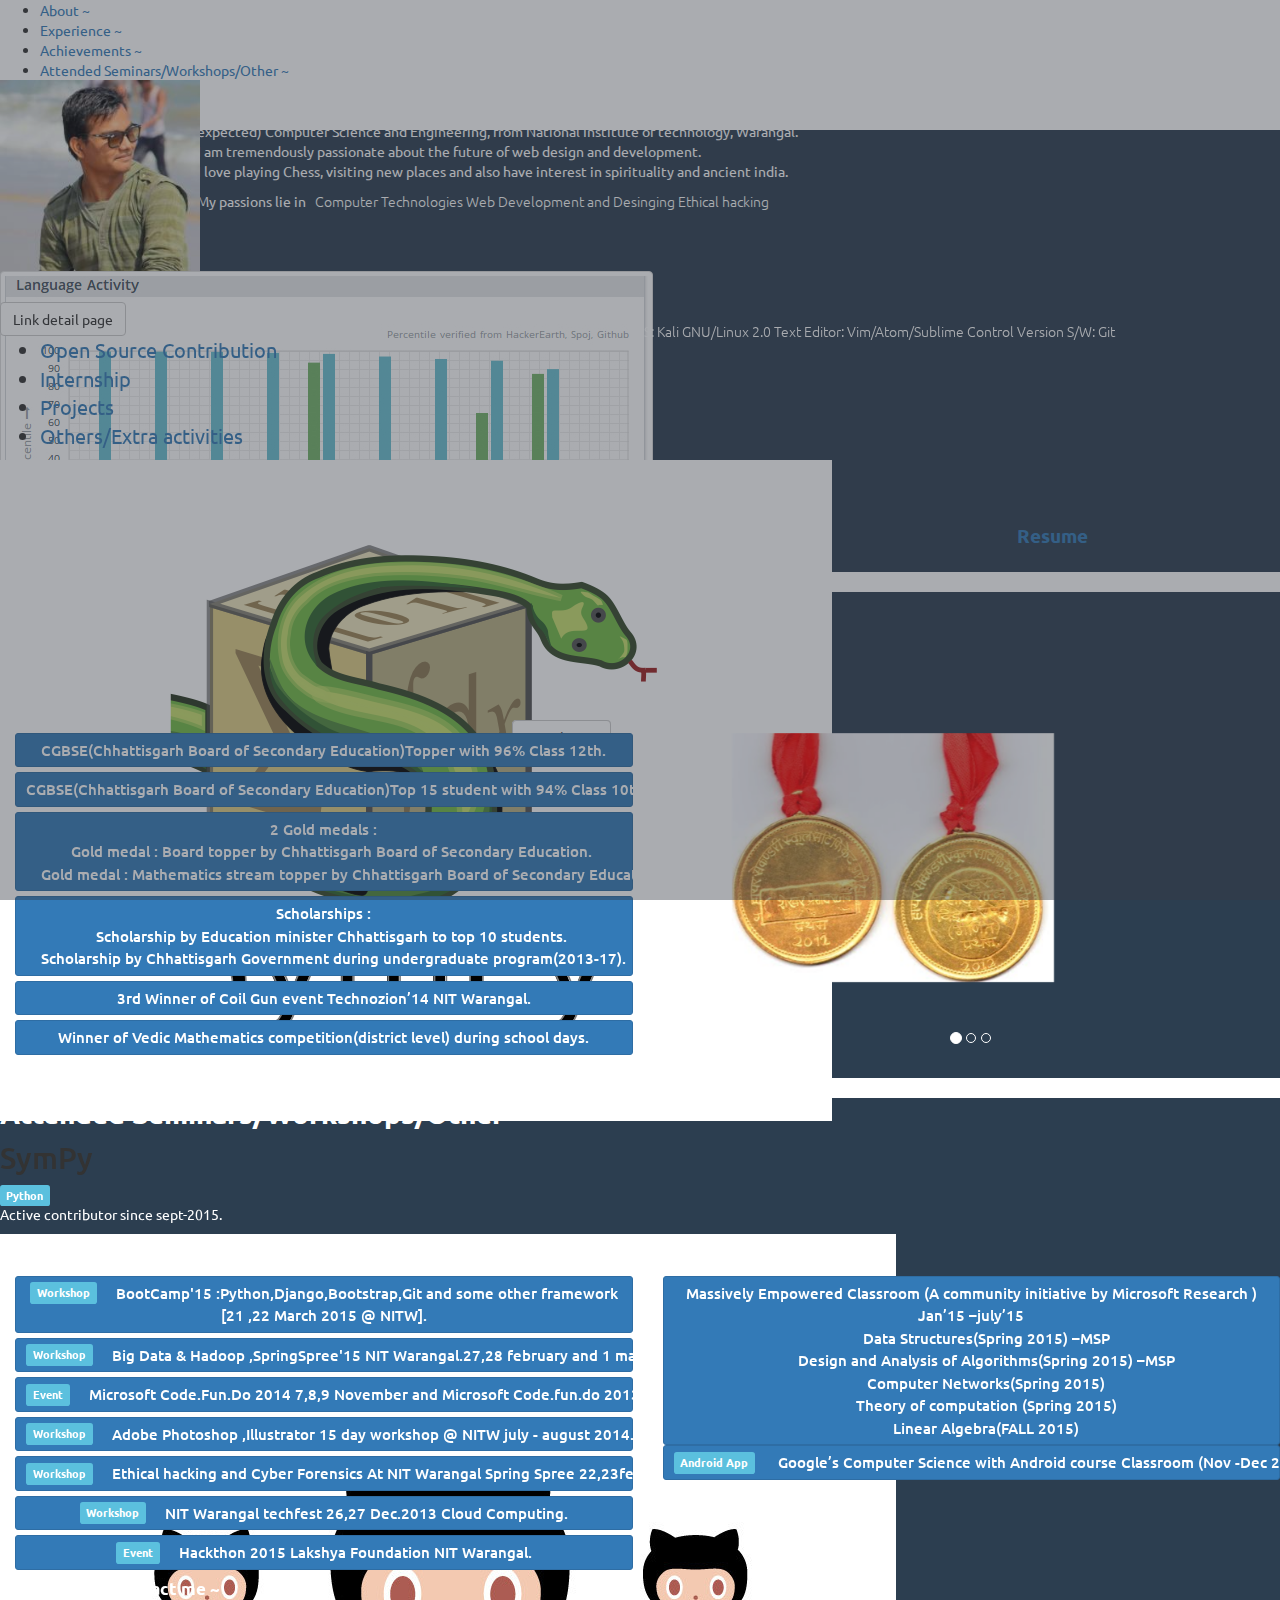
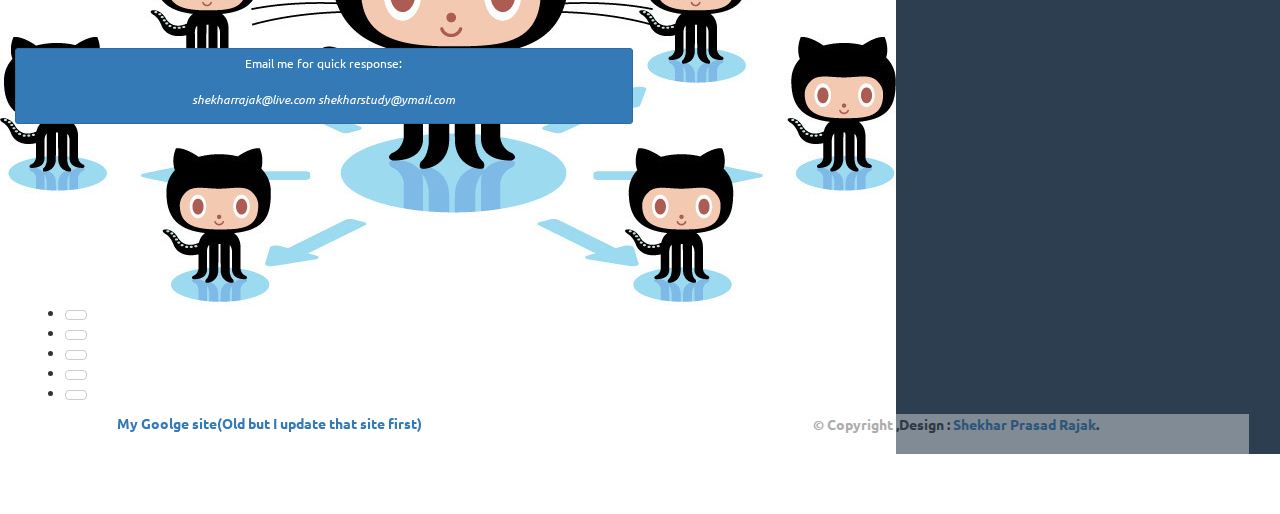
==== commit eaa0c492: "just added blog" ====
--- a/index.html
+++ b/index.html
@@ -9,7 +9,10 @@
  		<meta name="keywords" content="GSoC 2016 , Google Summer of Code,
  		Shekhar, Shekhar Prasad, Shekhar Prasad Rajak, NITW , NIT Warangal, Arjunda, CGBSE Topper, Blog, SymPy,
  		B.Tech CSE, Open Source, Contributor" />
- 		<meta name="author" content="Shekhar Prasad Rajak" />
+ 		<meta name="keywords" content="GSoC 2016 , Google Summer of Code,
+      Shekhar, Shekhar Prasad, Shekhar Prasad Rajak, NITW , NIT Warangal, Arjunda, CGBSE Topper, Blog, SymPy,
+      B.Tech CSE, Open Source, Contributor" />
+      <meta name="author" content="Shekhar Prasad Rajak" />
 
       <link rel = "stylesheet" type = "text/css"
          href = "css/jquery.pagepiling.css" />
@@ -199,6 +202,7 @@
             <li data-menuanchor = "page3"><a href='#page3'><span>Experience ~</span></a></li>
             <li data-menuanchor = "page4"><a href='#page4'><span>Achievements ~</span></a></li>
             <li data-menuanchor = "page5"><a href='#page5'><span>Attended Seminars/Workshops/Other ~</span></a></li>
+            <li><a href='blog/index.html'><span>Blog ~</span></a></li>
             <li data-menuanchor = "page6" class='last'><a href='#page6'><span>Contact Me ~</span></a></li>
          </ul>
       </div>
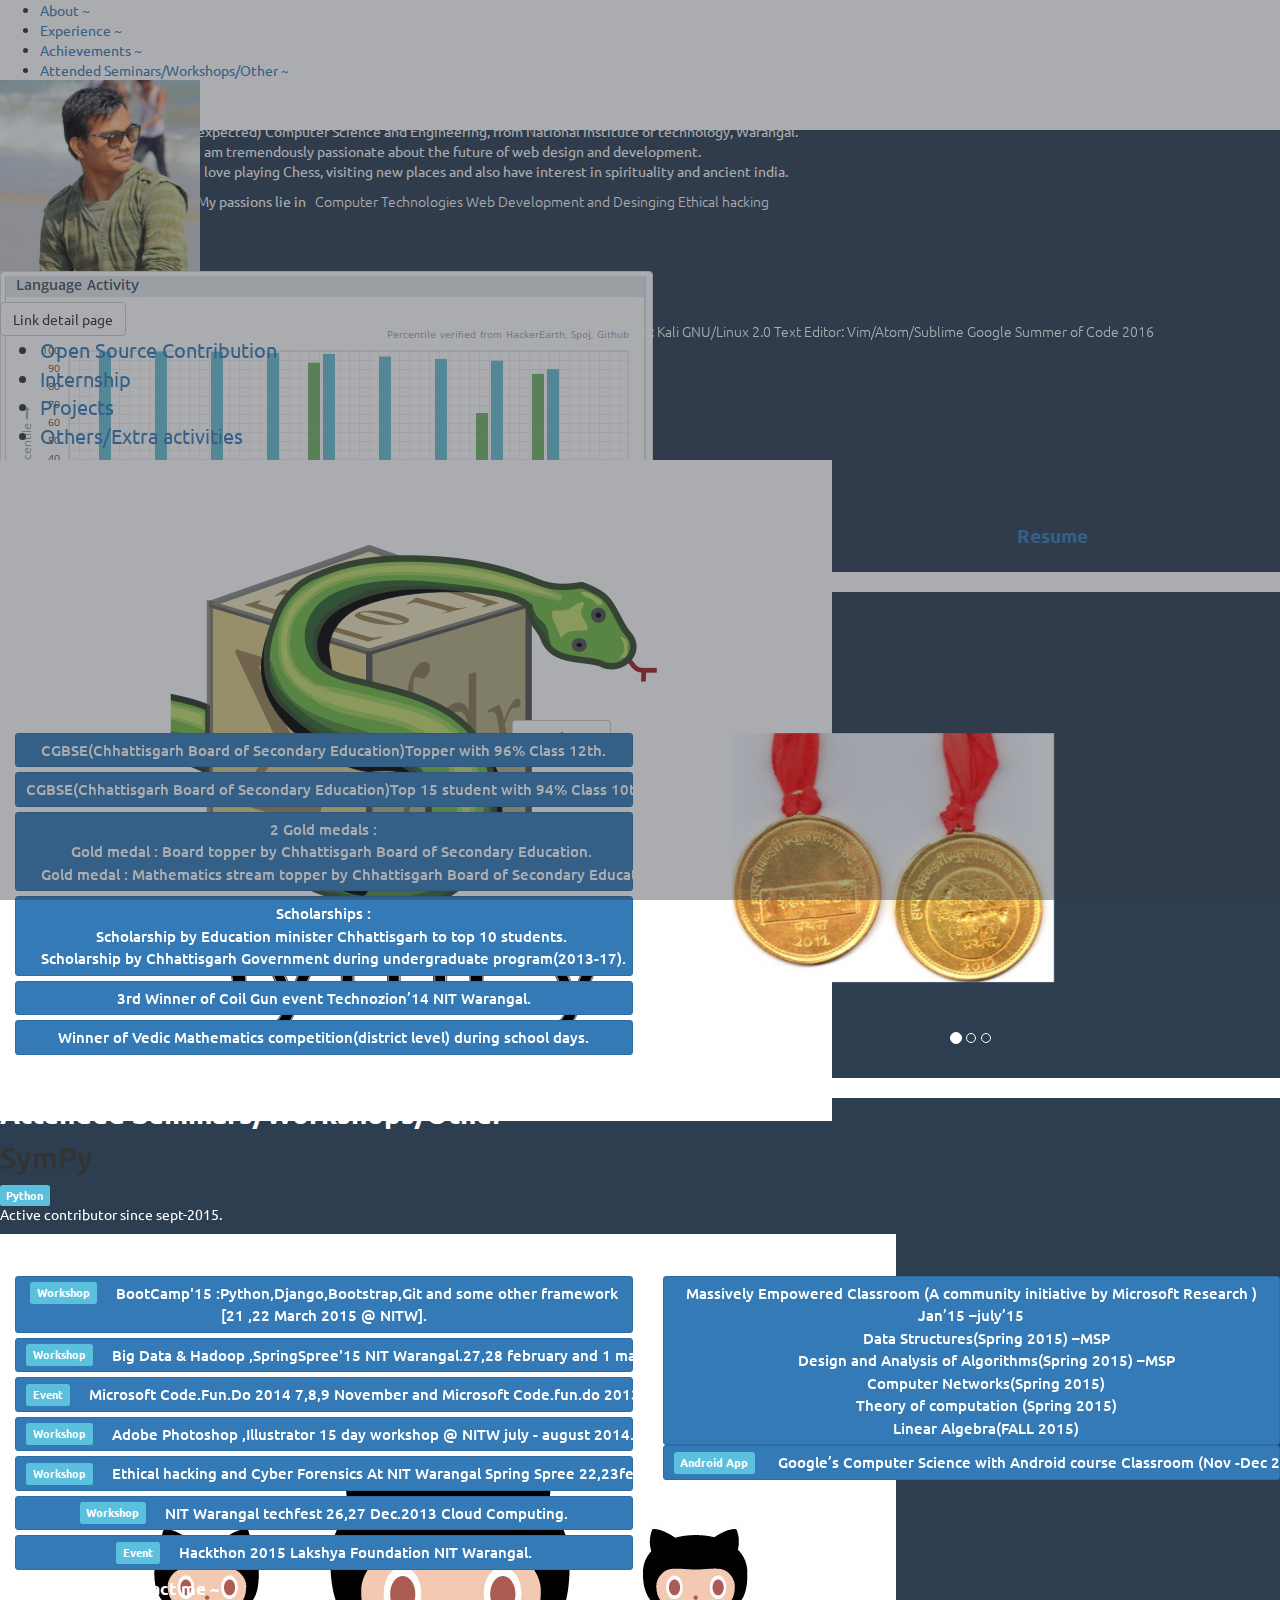
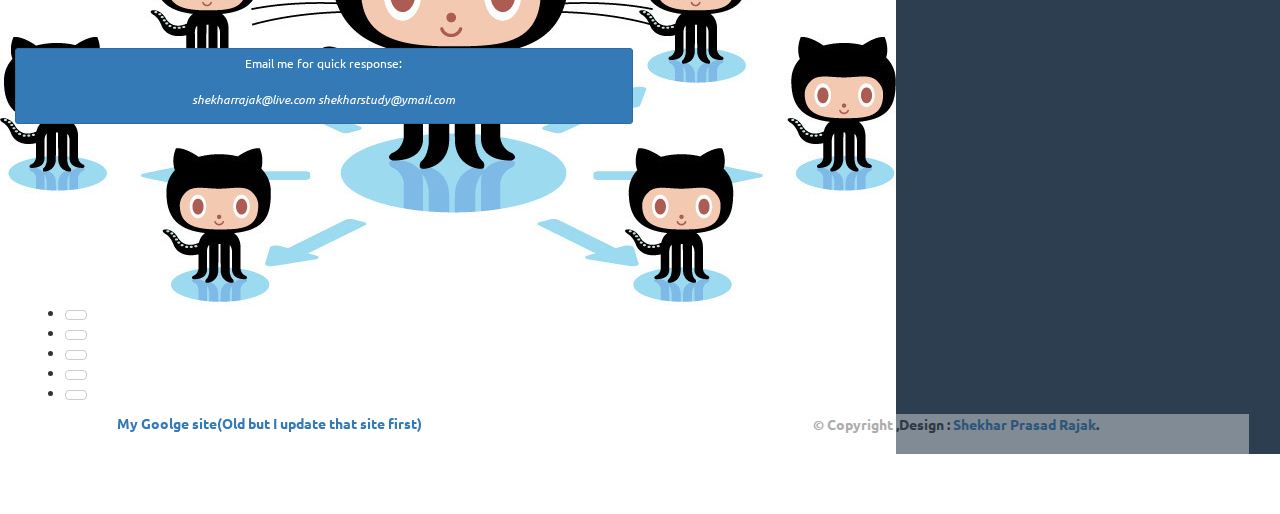
==== commit 867db2d2: "feed" ====
--- a/index.html
+++ b/index.html
@@ -244,7 +244,7 @@
                   <p style="color:white;" class="cd-headline rotate-1">&nbsp;<span class="cd-words-wrapper">
                      <b style="font-weight:200;" class="is-visible"> OS: Kali GNU/Linux 2.0</b>
                      <b style="font-weight:200;"> Text Editor: Vim/Atom/Sublime </b>
-                     <b style="font-weight:200;"> Control Version S/W: Git </b>
+                     <b style="font-weight:200;" class="is-visible"> Google Summer of Code 2016</b>
                      </span>
                   </p>
                </div>
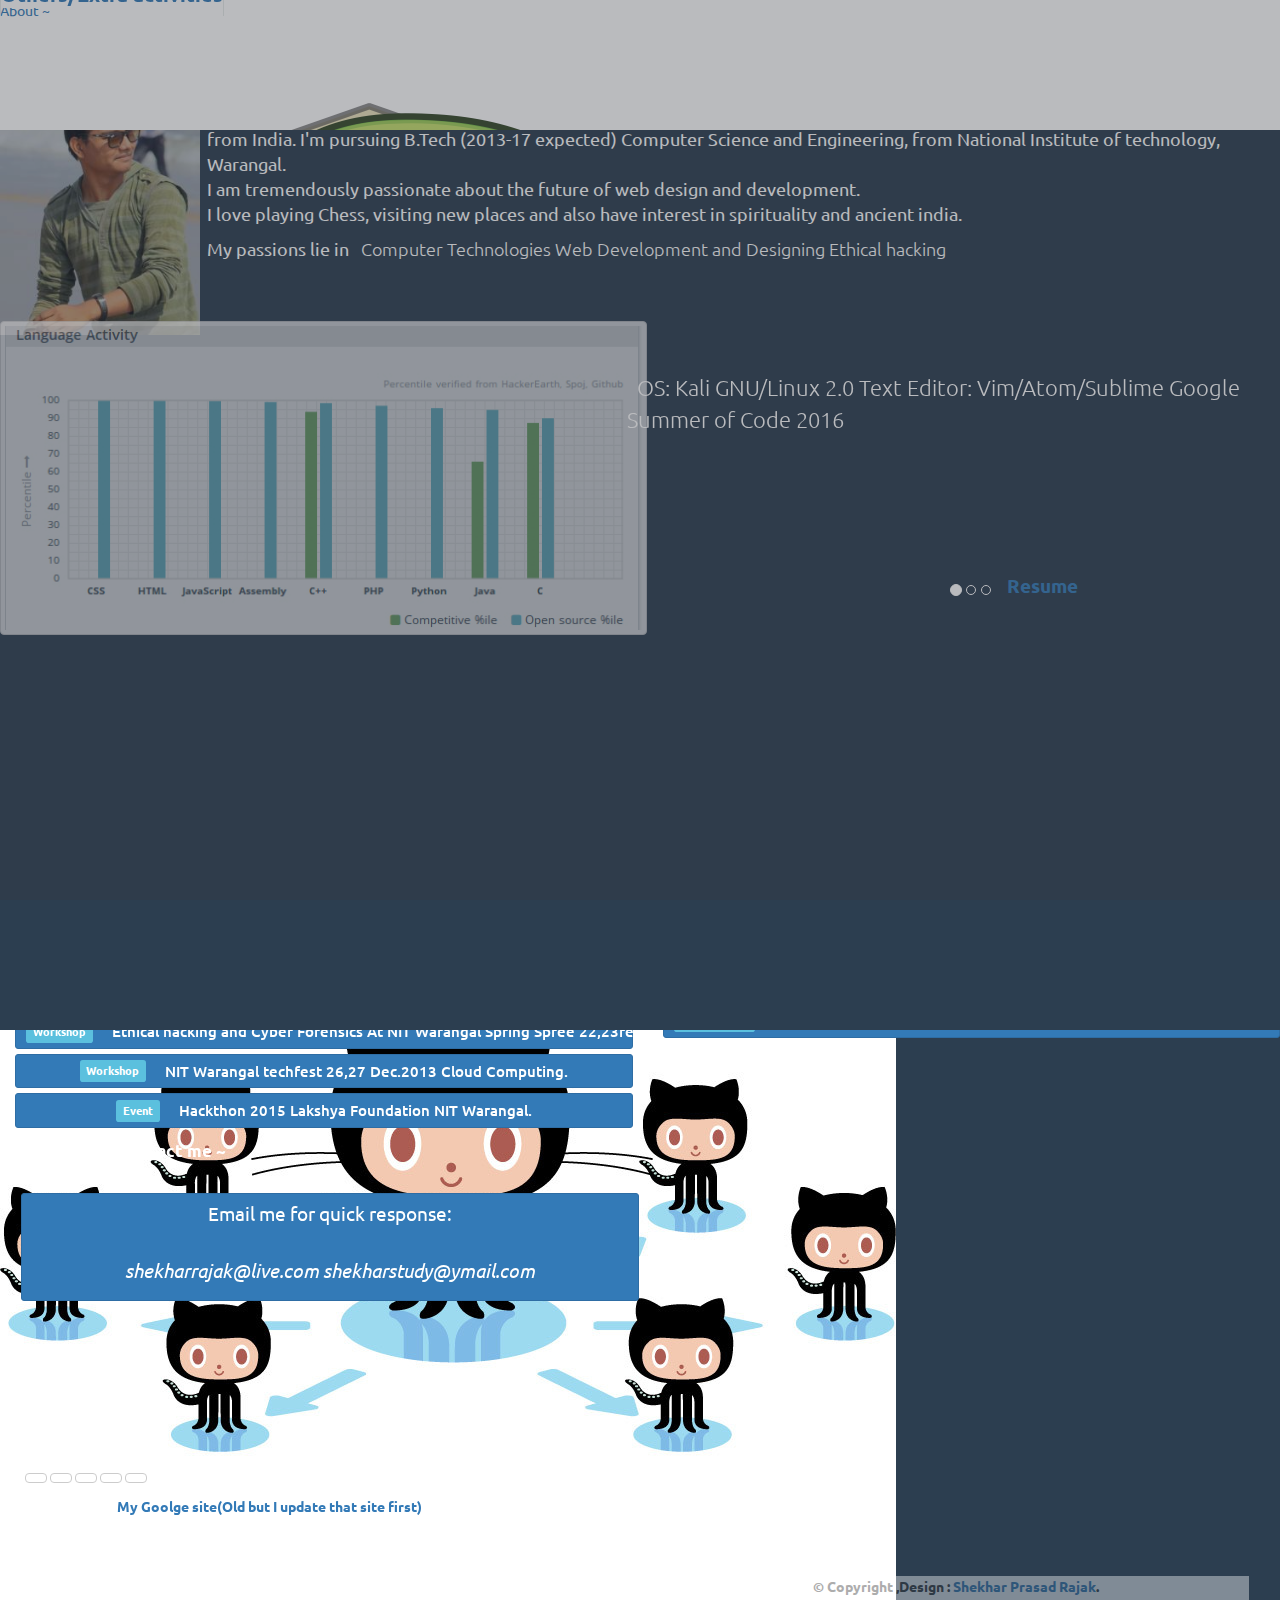
==== commit 5b730517: "till jul2016" ====
--- a/index.html
+++ b/index.html
@@ -176,27 +176,19 @@
    <body>
    <div class="bg_loader"><div class="loader"></div></div>
 
-      <!-- <ul id = "menu">
-         // <li data-menuanchor = "page1" class = "active">
-            <a href = "#page1">Page 1</a></li> //
-         <li data-menuanchor = "page2" class="hvr-shutter-out-vertical menuhover" class="active"><a href = "#page2">
-            About ~</a></li>
-         <li data-menuanchor = "page3" class="hvr-shutter-out-vertical"><a href = "#page3">
-            Experience ~</a></li>
-            <li data-menuanchor = "page4" class="hvr-shutter-out-vertical">
-            <a href = "#page4">Achievements ~</a></li>
-         <li data-menuanchor = "page5" class="hvr-shutter-out-vertical"><a href = "#page5">
-            Attended Seminars/Workshops/Other ~</a></li>
-         <li data-menuanchor = "page6" style="color: #FFF;" class="hvr-shutter-out-vertical"><a href = "#page6">
-            Contact Shacker ~</a></li>
-          <li style="background:none;text-align:right;margin-left:9%;"><a href="#" class="hvr-underline-from-center">
-                <button type="button" class="btn btn-default btn-sm mark_color">
-          <span class="glyphicon glyphicon-copyright-mark"></span> <span style="margin-top:0px;">Site manage by Shekhar Prasad Rajak
-          </span></button>
-         </a></li> //
-      </ul> -->
-
-      <div id='cssmenu'>
+   <div class="btn-block dropdown hidden-lg hidden-md btn btn-lg" >
+        <a href="#" data-toggle="dropdown" class="dropdown-toggle">menu <b class="caret"></b></a>
+        <ul class="dropdown-menu btn-block">
+            <li data-menuanchor = "page2" ><a href='#page2'><span>About ~</span></a></li>
+            <li data-menuanchor = "page3"><a href='#page3'><span>Experience ~</span></a></li>
+            <li data-menuanchor = "page4"><a href='#page4'><span>Achievements ~</span></a></li>
+            <li data-menuanchor = "page5"><a href='#page5'><span>Attended Seminars/Workshops/Other ~</span></a></li>
+            <li><a href='blog/index.html'><span>Blog ~</span></a></li>
+            <li data-menuanchor = "page6" class='last'><a href='#page6'><span>Contact Me ~</span></a></li>
+        </ul>
+    </div>
+
+      <div id='cssmenu' class="hidden-sm hidden-xs visible-md-* visible-lg-*">
          <ul>
             <li data-menuanchor = "page2" ><a href='#page2'><span>About ~</span></a></li>
             <li data-menuanchor = "page3"><a href='#page3'><span>Experience ~</span></a></li>
@@ -207,7 +199,10 @@
          </ul>
       </div>
 
+
+
       <div id = "pagepiling">
+
 
          <div class = "section row" id = "section1">
 
@@ -225,12 +220,14 @@
                <b style="font-weight:200;"> Shekhar&nbsp; Prasad&nbsp;Rajak &nbsp;</b>
                <b style="font-weight:200;">  Shekhar&nbsp; Prasad&nbsp; Rajak &nbsp;</b></span>, I’m a Web Developer and Software Engineer from India. I'm pursuing B.Tech (2013-17 expected) Computer Science and
    Engineering, from National Institute of technology,
-   Warangal. <br>I am tremendously passionate about the future of web design and development.<br>I love playing Chess, visiting new places and also have interest in spirituality and ancient india.</p>
+   Warangal. <br>I am tremendously passionate about the future of web design and development.<br>I love playing Chess, visiting new places and also have interest in spirituality and ancient india.
+               </p>
                   <p style="color:white;" class="cd-headline clip is-full-width"> My passions lie in &nbsp;<span class="cd-words-wrapper">
                      <b style="font-weight:200;" class="is-visible">Computer Technologies</b>
-                     <b style="font-weight:200;"> Web Development and Desinging </b>
+                     <b style="font-weight:200;"> Web Development and Designing </b>
                      <b style="font-weight:200;"> Ethical hacking </b>
-                     </span></p>
+                     </span>
+               </p>
                </div>
             </div>
 
@@ -253,9 +250,9 @@
 
                      <div style="width:300px;height:50px;margin-left:70%;" class="hvr-hollow">
 
-                     <!-- <a target="_blank" href="https://drive.google.com/file/d/0B_GhLAhyhSVdU09TZ2hWbUFRajg/view?usp=sharing" class="hvr-bob" style="padding: 15px 0px 0px 100px;font-weight:900;font-size:19px;">Resume</a> -->
+                     <!-- <a target="_blank" href="https://drive.google.com/file/d/0B_GhLAhyhSVdbGtVdGhtUWhTWlk/view?usp=sharing" class="hvr-bob" style="padding: 15px 0px 0px 100px;font-weight:900;font-size:19px;">Resume</a> -->
                      <!--without gpa -->
-                     <a target="_blank" href="https://drive.google.com/file/d/0B_GhLAhyhSVdRWlELURmd2hkZHM/view?usp=sharing" class="hvr-bob" style="padding: 15px 0px 0px 100px;font-weight:900;font-size:19px;">Resume</a>
+                     <a target="_blank" href="https://drive.google.com/file/d/0B_GhLAhyhSVdMWdTOU8teF91VTA/view?usp=sharing" class="hvr-bob" style="padding: 15px 0px 0px 100px;font-weight:900;font-size:19px;">Resume</a>
 
 
                         <!-- <a target="_blank" href="https://docs.google.com/document/d/1TFqY94uSQ77VBtN7X5_fFGQQC2ErFbIQViveVyrdhN0/edit?pli=1" class="hvr-bob" style="padding: 15px 0px 20px 40px;font-weight:900;">Resume</a>
@@ -435,7 +432,8 @@
 
               <div class="row">
                   <div class="col-xs-6 col-md-6">
-
+                     <a href="http://s-hacker.info/blog/gsoc16/subcat.html"><button style="font-weight:500; font-size:15px;" type="button" class="btn btn-primary btn-sm btn-block list">GSoC ( Goolge Summer of Code ) 2016 : Student Developer</button>
+                     </a>
                      <button style="font-weight:500; font-size:15px;" type="button" class="btn btn-primary btn-sm btn-block list">CGBSE(Chhattisgarh Board of Secondary Education)Topper with 96% Class 12th.</button>
                      <button style="font-weight:500; font-size:15px;" type="button" class="btn btn-primary btn-sm btn-block list">CGBSE(Chhattisgarh Board of Secondary Education)Top 15 student with 94% Class 10th.</button>
                      <button style="font-weight:500; font-size:15px;" type="button" class="btn btn-primary btn-sm btn-block list">2 Gold medals :<br>
--- a/css/examples.css
+++ b/css/examples.css
@@ -0,0 +1,254 @@
+@CHARSET "ISO-8859-1";
+/* Reset CSS
+ * --------------------------------------- */
+body,div,dl,dt,dd,ul,ol,li,h1,h2,h3,h4,h5,h6,pre,
+form,fieldset,input,textarea,p,blockquote,th,td {
+    padding: 0;
+    margin: 0;
+}
+a{
+	text-decoration:none;
+}
+table {
+    border-spacing: 0;
+}
+fieldset,img {
+    border: 0;
+}
+address,caption,cite,code,dfn,em,strong,th,var {
+    font-weight: normal;
+    font-style: normal;
+}
+strong{
+	font-weight: bold;
+}
+ol,ul {
+    list-style: none;
+    margin:0;
+    padding:0;
+}
+caption,th {
+    text-align: left;
+
+}
+h1,h2,h3,h4,h5,h6 {
+    font-weight: normal;
+    font-size: 100%;
+    display: inline-block;
+    color:#f2f2f2;
+}
+q:before,q:after {
+    content:'';
+}
+abbr,acronym { border: 0;
+}
+
+/* Custom CSS
+ * --------------------------------------- */
+body{
+	font-family: Ubuntu, "times new roman", times, roman, serif;
+	color: #f2f2f2;
+}
+
+h1{
+	font-size: 6em;
+}
+h6{
+
+	font-size: 1em;
+}
+h5{
+
+	font-size: 1.3em;
+}
+p{
+	font-size: 1.6em;
+}
+.section{
+	text-align: left;
+	width: 100%;
+	height: 100%;
+	overflow: hidden;
+
+}
+
+
+/* Extra small devices (phones, up to 480px) */
+@media screen and (max-width: 767px) {
+
+	.section{
+	text-align: left;
+	width: 100%;
+	height: 100%
+	overflow: hidden;
+
+	}
+}
+/* Small devices (tablets, 768px and up) */
+@media (min-width: 768px) and (max-width: 991px) {
+	.section{
+	text-align: left;
+	width: 100%;
+	height: 100%
+	overflow: hidden;
+
+	}
+
+}
+/* tablets/desktops and up ----------- */
+@media (min-width: 992px) and (max-width: 1199px) {
+	.section{
+	text-align: left;
+	width: 100%;
+	height: 100%
+	overflow: hidden;
+
+	}
+
+}
+/* large desktops and up ----------- */
+@media screen and (min-width: 1200px) {
+	.section{
+	text-align: left;
+	width: 100%;
+	height: 100%
+	overflow: hidden;
+
+	}
+}
+
+
+
+.intro {
+	
+	font-size: 0.8em;
+	margin-left: 1.0%;
+	
+	margin-right: 5%;
+	line-height: 25px;
+}
+
+
+
+/* Section 1
+ * --------------------------------------- */
+#section1 h1{
+	color: #444;
+	text-decoration: underline;
+}
+#section1 ul{
+	
+}
+#section1 li{
+	
+}
+#section1 p{
+	/*color: #333;
+	color: rgba(0,0,0,0.3);*/
+}
+#section1 img{
+	margin: 20px 0;
+	opacity: 0.7;
+}
+#section1 {
+	position: absolute;
+	
+ 
+	/*background-image: url(../img/kali.jpg);*/
+	
+	background-size: 100% 100%;
+	background-size: 100%;
+            background-color: white;              
+            background-position: center;
+            object-fit: cover;
+}
+
+/* Section 2
+ * --------------------------------------- */
+#section2 h1,
+#section2 p{
+	z-index: 3;
+}
+#section2 {
+	opacity: 1;
+}
+
+#section2 #colors{
+	right: 60px;
+	bottom: 0;
+	position: absolute;
+	height: 413px;
+	width: 258px;
+	/*background-image: url(imgs/colors.gif);*/
+	background-repeat: no-repeat;
+}
+
+/* Section 3
+ * --------------------------------------- */
+#section3 #colors{
+	left: 60px;
+	bottom: 0;
+}
+#section3 p{
+	color: #757575;
+}
+
+/*#colors2,
+#colors3{
+	position: absolute;
+	height: 163px;
+	width: 362px;
+	z-index: 1;
+	background-repeat: no-repeat;
+	left: 0;
+	margin: 0 auto;
+	right: 0;
+}
+#colors2{
+	background-image: url(imgs/colors2.gif);
+	top:0;
+}
+#colors3{
+	background-image: url(imgs/colors3.gif);
+	bottom:0;
+}*/
+
+/* Section 4
+ * --------------------------------------- */
+#section4 p{
+	opacity: 0.6;
+}
+
+/* Overwriting fullPage.js tooltip color
+* --------------------------------------- */
+#pp-nav.custom .pp-tooltip{
+	color: white;
+	
+}
+
+
+.sociallink {
+
+	
+	margin: 0px 0px 10px 0px;
+}
+.sociallink li{
+
+	display:inline-block;
+	padding: 0px 0px 0px 0px;
+}
+.sociallink li a{
+	text-decoration:none;
+	/*color: #000;*/
+	font-weight: 700;
+	opacity: 1;
+
+}
+
+
+
+@media screen and (max-width: 768px) {
+	.mypic{
+	opacity: 0.1
+}
+}
--- a/css/tab/tabstyles.css
+++ b/css/tab/tabstyles.css
@@ -0,0 +1,986 @@
+/* Individual tab styles */
+
+/*****************************/
+/* Bar */
+/*****************************/
+
+.tabs-style-bar nav {
+	background: rgba(40,44,42,0.05);
+}
+
+.tabs-style-bar nav ul {
+	border: 4px solid transparent;
+}
+
+.tabs-style-bar nav ul li a {
+	margin: 0 2px;
+	background-color: #f7f7f7;
+	color: #74777b;
+	transition: background-color 0.2s, color 0.2s;
+}
+
+.tabs-style-bar nav ul li a:hover,
+.tabs-style-bar nav ul li a:focus {
+	/*color: #2CC185;*/
+	background-color: #2C3E50;
+}
+
+.tabs-style-bar nav ul li a span {
+	text-transform: uppercase;
+	letter-spacing: 1px;
+	font-weight: 500;
+	font-size: 0.6em;
+}
+
+.tabs-style-bar nav ul li.tab-current a {
+	background: #2CC185;
+	color: #fff;
+}
+
+/*****************************/
+/* Icon box */
+/*****************************/
+
+.tabs-style-iconbox nav {
+	background: rgba(255,255,255,0.4);
+}
+
+.tabs-style-iconbox nav ul li a {
+	overflow: visible;
+	padding:  0;
+	line-height: 1;
+	-webkit-transition: color 0.2s;
+	transition: color 0.2s;
+}
+
+.tabs-style-iconbox nav ul li a span {
+	font-weight: 700;
+	font-size: 0.7em;	
+}
+
+.tabs-style-iconbox nav ul li.tab-current {
+	z-index: 100;
+}
+
+.tabs-style-iconbox nav ul li.tab-current a {
+	background: #fff;
+	box-shadow: -1px 0 0 #fff;
+}
+
+.tabs-style-iconbox nav ul li.tab-current a::after {
+	position: absolute;
+	top: 100%;
+	left: 50%;
+	margin-left: -10px;
+	width: 0;
+	height: 0;
+	border: solid transparent;
+	border-width: 10px;
+	border-top-color: #fff;
+	content: '';
+	pointer-events: none;
+}
+
+.tabs-style-iconbox nav ul li:first-child::before,
+.tabs-style-iconbox nav ul li::after {
+	position: absolute;
+	top: 20%;
+	right: 0;
+	z-index: -1;
+	width: 1px;
+	height: 60%;
+	background: rgba(0,0,0,0.07);
+	content: '';
+}
+
+.tabs-style-iconbox nav ul li:first-child::before {
+	right: auto;
+	left: 0;
+}
+
+.tabs-style-iconbox .icon::before {
+	display: block;
+	margin: 0 0 0.25em 0;
+}
+
+/*****************************/
+/* Underline */
+/*****************************/
+
+.tabs-style-underline nav {
+	background: #fff;
+}
+
+.tabs-style-underline nav a {
+	padding: 0.25em 0 0.5em;
+	border-left: 1px solid #e7ecea;
+	-webkit-transition: color 0.2s;
+	transition: color 0.2s;
+
+}
+
+.tabs-style-underline nav li:last-child a {
+	border-right: 1px solid #e7ecea;
+}
+
+.tabs-style-underline nav li a::after {
+	position: absolute;
+	bottom: 0;
+	left: 0;
+	width: 100%;
+	height: 6px;
+	background: #2CC185;
+	content: '';
+	-webkit-transition: -webkit-transform 0.3s;
+	transition: transform 0.3s;
+	-webkit-transform: translate3d(0,150%,0);
+	transform: translate3d(0,150%,0);
+
+}
+
+.tabs-style-underline nav li.tab-current a::after {
+	-webkit-transform: translate3d(0,0,0);
+	transform: translate3d(0,0,0);
+}
+
+.tabs-style-underline nav a span {
+	font-weight: 700;
+}
+
+/*****************************/
+/* Triangle and line */
+/*****************************/
+
+.tabs-style-linetriangle nav a {
+	overflow: visible;
+	border-bottom: 1px solid rgba(0,0,0,0.2);
+	-webkit-transition: color 0.2s;
+	transition: color 0.2s;
+}
+
+.tabs-style-linetriangle nav a span {
+	display: block;
+	overflow: hidden;
+	text-overflow: ellipsis;
+	white-space: nowrap;
+	font-size: 1em;
+}
+
+.tabs-style-linetriangle nav li.tab-current a:after, 
+.tabs-style-linetriangle nav li.tab-current a:before {
+	position: absolute;
+	top: 100%;
+	left: 50%;
+	width: 0;
+	height: 0;
+	border: solid transparent;
+	content: '';
+	pointer-events: none;
+}
+
+.tabs-style-linetriangle nav li.tab-current a:after {
+	margin-left: -10px;
+	border-width: 10px;
+	border-top-color: #e7ecea;
+}
+
+.tabs-style-linetriangle nav li.tab-current a:before {
+	margin-left: -11px;
+	border-width: 11px;
+	border-top-color: rgba(0,0,0,0.2);
+}
+
+@media screen and (max-width: 58em) {
+	.tabs-style-linetriangle nav {
+		font-size: 0.6em;
+	}
+}
+
+/*****************************/
+/* Top Line */
+/*****************************/
+
+.tabs-style-topline {
+	max-width: 1200px;
+}
+
+.tabs-style-topline nav li {
+	border: 1px solid rgba(40,44,42,0.1);
+}
+
+.tabs-style-topline nav li:not(:last-child) {
+	border-right: none;
+}
+
+.tabs-style-topline nav li.tab-current {
+	border-top-color: #2CC185;
+	border-bottom: none;
+}
+
+.tabs-style-topline nav a {
+	padding: 0.65em 0 0.5em;
+	background: rgba(40,44,42,0.05);
+	color: #74777b;
+	line-height: 1;
+	-webkit-transition: color 0.2s;
+	transition: color 0.2s;
+}
+
+.tabs-style-topline nav a:hover,
+.tabs-style-topline nav a:focus {
+	color: #2CC185;
+}
+
+.tabs-style-topline nav li.tab-current a {
+	background: none;
+	box-shadow: inset 0 3px 0 #2CC185;
+	color: #2CC185;
+}
+
+.tabs-style-topline .icon::before {
+	display: block;
+	margin: 0;
+}
+
+.tabs-style-topline nav a span {
+	text-transform: uppercase;
+	letter-spacing: 1px;
+	font-weight: 700;
+	font-size: 0.5em;
+}
+
+/*****************************/
+/* Falling Icon, from http://vintageproductions.eu/grid/interactivity/ */ 
+/*****************************/
+
+.tabs-style-iconfall {
+	overflow: visible;
+}
+
+.tabs-style-iconfall nav a {
+	display: inline-block;
+	overflow: visible;
+	padding: 1em 0 2em;
+	color: #74777b;
+	line-height: 1;
+	-webkit-transition: color 0.3s cubic-bezier(0.7,0,0.3,1); 
+	transition: color 0.3s cubic-bezier(0.7,0,0.3,1);
+}
+
+.tabs-style-iconfall nav a:hover,
+.tabs-style-iconfall nav a:focus,
+.tabs-style-iconfall nav li.tab-current a {
+	color: #2CC185;
+}
+
+.tabs-style-iconfall nav a span {
+	font-weight: 700;
+}
+
+.tabs-style-iconfall nav li::before {
+	position: absolute;
+	bottom: 1em;
+	left: 50%;
+	margin-left: -20px;
+	width: 40px;
+	height: 4px;
+	background: #2CC185;
+	content: '';
+	opacity: 0;
+	-webkit-transition: -webkit-transform 0.2s ease-in;
+	transition: transform 0.2s ease-in;
+	-webkit-transform: scale3d(0,1,1);
+	transform: scale3d(0,1,1);
+}
+
+.tabs-style-iconfall nav li.tab-current::before {
+	opacity: 1;
+	-webkit-transform: scale3d(1,1,1);
+	transform: scale3d(1,1,1);
+}
+
+.tabs-style-iconfall .icon::before {
+	display: block;
+	margin: 0 0 0.35em;
+	opacity: 0;
+	-webkit-transition: -webkit-transform 0.2s, opacity 0.2s;
+	transition: transform 0.2s, opacity 0.2s;
+	-webkit-transform: translate3d(0,-100px,0);
+	transform: translate3d(0,-100px,0);
+	pointer-events: none;
+}
+
+.tabs-style-iconfall nav li.tab-current .icon::before {
+	opacity: 1;
+	-webkit-transform: translate3d(0,0,0);
+	transform: translate3d(0,0,0);
+}
+
+@media screen and (max-width: 58em) {
+	.tabs-style-iconfall nav li .icon::before {
+		opacity: 1;
+		-webkit-transform: translate3d(0,0,0);
+		transform: translate3d(0,0,0);
+	}
+}
+
+/*****************************/
+/* Moving Line */
+/*****************************/
+
+.tabs-style-linemove nav {
+	background: #fff;
+}
+
+.tabs-style-linemove nav li:last-child::before {
+	position: absolute;
+	bottom: 0;
+	left: 0;
+	width: 100%;
+	height: 4px;
+	background: #2CC185;
+	content: '';
+	-webkit-transition: -webkit-transform 0.3s;
+	transition: transform 0.3s;
+}
+
+/* Move the line */
+.tabs-style-linemove nav li:first-child.tab-current ~ li:last-child::before {
+	-webkit-transform: translate3d(-400%,0,0);
+	transform: translate3d(-400%,0,0);
+}
+
+.tabs-style-linemove nav li:nth-child(2).tab-current ~ li:last-child::before {
+	-webkit-transform: translate3d(-300%,0,0);
+	transform: translate3d(-300%,0,0);
+}
+
+.tabs-style-linemove nav li:nth-child(3).tab-current ~ li:last-child::before {
+	-webkit-transform: translate3d(-200%,0,0);
+	transform: translate3d(-200%,0,0);
+}
+
+.tabs-style-linemove nav li:nth-child(4).tab-current ~ li:last-child::before {
+	-webkit-transform: translate3d(-100%,0,0);
+	transform: translate3d(-100%,0,0);
+}
+
+.tabs-style-linemove nav a {
+	padding: 1em 0;
+	color: #74777b;
+	line-height: 1;
+	-webkit-transition: color 0.3s, -webkit-transform 0.3s; 
+	transition: color 0.3s, transform 0.3s;
+}
+
+.tabs-style-linemove nav li.tab-current a {
+	color: #2CC185;
+	-webkit-transform: translate3d(0,8px,0);
+	transform: translate3d(0,8px,0);
+}
+
+.tabs-style-linemove nav a span {
+	font-weight: 700;
+}
+
+/*****************************/
+/* Line */
+/*****************************/
+
+.tabs-style-line nav ul {
+	padding: 0 2em;
+	max-width: none;
+	box-shadow: inset 0 -2px #d1d3d2;
+}
+
+.tabs-style-line nav a {
+	padding: 0.7em 0.4em;
+	box-shadow: inset 0 -2px #d1d3d2;
+	color: #74777b;
+	text-align: left;
+	text-transform: uppercase;
+	letter-spacing: 1px;
+	font-weight: 700;
+	font-size: 0.8em;
+	line-height: 1;
+	-webkit-transition: color 0.3s, box-shadow 0.3s;
+	transition: color 0.3s, box-shadow 0.3s;
+}
+
+.tabs-style-line nav a:hover,
+.tabs-style-line nav a:focus {
+	box-shadow: inset 0 -2px #74777b;
+}
+
+.tabs-style-line nav li.tab-current a {
+	box-shadow: inset 0 -2px #2CC185;
+	color: #2CC185;
+}
+
+@media screen and (max-width: 58em) {
+	.tabs-style-line nav ul {
+		display: block;
+		box-shadow: none;
+	}
+	.tabs-style-line nav ul li {
+		display: block;
+		-webkit-flex: none;
+		flex: none;
+	}
+}
+
+/*****************************/
+/* Circle */
+/*****************************/
+
+.tabs-style-circle {
+	overflow: visible;
+}
+
+.tabs-style-circle nav li::before {
+	position: absolute;
+	top: 50%;
+	left: 50%;
+	margin: -60px 0 0 -60px;
+	width: 120px;
+	height: 120px;
+	border: 1px solid #2CC185;
+	border-radius: 50%;
+	content: '';
+	opacity: 0;
+	-webkit-transition: -webkit-transform 0.2s, opacity 0.2s;
+	transition: transform 0.2s, opacity 0.2s;
+	-webkit-transition-timing-function: cubic-bezier(0.7,0,0.3,1);
+	transition-timing-function: cubic-bezier(0.7,0,0.3,1);
+}
+
+@media screen and (max-width: 58em) {
+	.tabs-style-circle nav li::before {
+		margin: -40px 0 0 -40px;
+		width: 80px;
+		height: 80px;
+	}
+}
+
+.tabs-style-circle nav li.tab-current::before {
+	opacity: 1;
+	-webkit-transform: scale3d(1,1,1);
+	transform: scale3d(1,1,1);
+}
+
+.tabs-style-circle nav a {
+	overflow: visible;
+	color: #74777b;
+	font-weight: 700;
+	font-size: 0.9em;
+	line-height: 1.1;
+	-webkit-transition: color 0.3s cubic-bezier(0.7,0,0.3,1); 
+	transition: color 0.3s cubic-bezier(0.7,0,0.3,1);
+}
+
+.tabs-style-circle nav a span {
+	display: inline-block;
+}
+
+.tabs-style-circle nav a span,
+.tabs-style-circle .icon::before {
+	-webkit-transition: -webkit-transform 0.3s cubic-bezier(0.7,0,0.3,1);
+	transition: transform 0.3s cubic-bezier(0.7,0,0.3,1);
+}
+
+.tabs-style-circle nav a:hover,
+.tabs-style-circle nav a:focus {
+	color: #4a4a4b;
+}
+
+.tabs-style-circle nav li.tab-current a {
+	color: #2CC185;
+}
+
+.tabs-style-circle nav li.tab-current a span {
+	-webkit-transform: translate3d(0,4px,0);
+	transform: translate3d(0,4px,0);
+}
+
+.tabs-style-circle .icon::before {
+	display: block;
+	margin: 0;
+	pointer-events: none;
+}
+
+.tabs-style-circle nav li.tab-current .icon::before {
+	-webkit-transform: translate3d(0,-4px,0);
+	transform: translate3d(0,-4px,0);
+}
+
+/*****************************/
+/* Shape */
+/*****************************/
+
+.tabs-style-shape {
+	max-width: 1200px;
+}
+
+.tabs-style-shape nav ul li {
+	margin: 0 3em;
+}
+
+.tabs-style-shape nav ul li:first-child {
+	margin-left: 0;
+}
+
+.tabs-style-shape nav ul li.tab-current {
+	z-index: 100;
+}
+
+.tabs-style-shape nav li a {
+	overflow: visible;
+	margin: 0 -3em 0 0;
+	padding: 0;
+	color: #fff;
+	font-weight: 500;
+}
+
+.tabs-style-shape nav li:first-child a span {
+	padding-left: 2em;
+	border-radius: 30px 0 0 0;
+}
+
+.tabs-style-shape nav li:last-child a span {
+	padding-right: 2em;
+	border-radius: 0 30px 0 0;
+}
+
+.tabs-style-shape nav li a svg {
+	position: absolute;
+	left: 100%;
+	margin: 0;
+	width: 3em;
+	height: 100%;
+	fill: #bdc2c9;
+}
+
+.tabs-style-shape nav li a svg:nth-child(2),
+.tabs-style-shape nav li:last-child a svg {
+	right: 100%;
+	left: auto;
+	-webkit-transform: scale3d(-1,1,1);
+	transform: scale3d(-1,1,1);
+}
+
+.tabs-style-shape nav li a span {
+	display: block;
+	overflow: hidden;
+	padding: 0.65em 0;
+	background-color: #bdc2c9;
+	text-overflow: ellipsis;
+	white-space: nowrap;
+}
+
+.tabs-style-shape nav li a:hover span {
+	background-color: #2CC185;
+}
+
+.tabs-style-shape nav li a:hover svg {
+	fill: #2CC185;
+}
+
+/* Make only shape clickable */
+.tabs-style-shape nav li a svg {
+	pointer-events: none;
+}
+
+.tabs-style-shape nav li a svg use {
+	pointer-events: auto;
+}
+
+.tabs-style-shape nav li.tab-current a span,
+.tabs-style-shape nav li.tab-current a svg {
+	-webkit-transition: none;
+	transition: none;
+}
+
+.tabs-style-shape nav li.tab-current a span {
+	background: #fff;
+}
+
+.tabs-style-shape nav li.tab-current a svg {
+	fill: #fff;
+}
+
+.tabs-style-shape .content-wrap {
+	background: #fff;
+}
+
+@media screen and (max-width: 58em) {
+	.tabs-style-shape nav ul {
+		display: block;
+		padding-top: 1.5em;
+	}
+	.tabs-style-shape nav ul li {
+		display: block;
+		margin: -1.25em 0 0;
+		-webkit-flex: none;
+		flex: none;
+	}
+	.tabs-style-shape nav ul li a {
+		margin: 0;
+	}
+	.tabs-style-shape nav ul li svg {
+		display: none;
+	}
+	.tabs-style-shape nav ul li a span {
+		padding: 1.25em 0 2em !important;
+		border-radius: 30px 30px 0 0 !important;
+		box-shadow: 0 -1px 2px rgba(0,0,0,0.1);
+		line-height: 1;
+	}
+	.tabs-style-shape nav ul li:last-child a span {
+		padding: 1.25em 0 !important;
+	}
+	.tabs-style-shape nav ul li.tab-current {
+		z-index: 1;
+	}
+}
+
+/*****************************/
+/* Line Box */
+/*****************************/
+
+.tabs-style-linebox nav ul li {
+	margin: 0 0.5em;
+	-webkit-flex: none;
+	flex: none;
+}
+
+.tabs-style-linebox nav a {
+	padding: 0 1.5em;
+	color: #74777b;
+	font-weight: 700;
+	-webkit-transition: color 0.3s;
+	transition: color 0.3s;
+}
+
+.tabs-style-linebox nav a:hover,
+.tabs-style-linebox nav a:focus {
+	color: #2CC185;
+}
+
+.tabs-style-linebox nav li.tab-current a {
+	color: #fff;
+}
+
+.tabs-style-linebox nav a::after {
+	position: absolute;
+	top: 0;
+	left: 0;
+	z-index: -1;
+	width: 100%;
+	height: 100%;
+	background: #d2d8d6;
+	content: '';
+	-webkit-transition: background-color 0.3s, -webkit-transform 0.3s;
+	transition: background-color 0.3s, transform 0.3s;
+	-webkit-transition-timing-function: ease, cubic-bezier(0.7,0,0.3,1);
+	transition-timing-function: ease, cubic-bezier(0.7,0,0.3,1);
+	-webkit-transform: translate3d(0,100%,0) translate3d(0,-3px,0);
+	transform: translate3d(0,100%,0) translate3d(0,-3px,0);
+}
+
+.tabs-style-linebox nav li.tab-current a::after {
+	-webkit-transform: translate3d(0,0,0);
+	transform: translate3d(0,0,0);
+}
+
+.tabs-style-linebox nav a:hover::after,
+.tabs-style-linebox nav a:focus::after,
+.tabs-style-linebox nav li.tab-current a::after {
+	background: #2CC185;
+}
+
+@media screen and (max-width: 58em) {
+	.tabs-style-linebox nav ul {
+		display: block;
+		box-shadow: none;
+	}
+	.tabs-style-linebox nav ul li {
+		display: block;
+		-webkit-flex: none;
+		flex: none;
+	}
+}
+
+/*****************************/
+/* Flip */
+/*****************************/
+
+.tabs-style-flip {
+	max-width: 1200px;
+}
+
+.tabs-style-flip nav a {
+	padding: 0.5em 0;
+	color: #2CC185;
+	-webkit-transition: color 0.3s;
+	transition: color 0.3s;
+}
+
+.tabs-style-flip nav a:hover,
+.tabs-style-flip nav a:focus,
+.tabs-style-flip nav li.tab-current a {
+	color: #74777b;
+}
+
+.tabs-style-flip nav a span {
+	text-transform: uppercase;
+	letter-spacing: 1px;
+	font-weight: 700;
+	font-size: 0.625em;
+}
+
+.tabs-style-flip nav a::after {
+	position: absolute;
+	top: 0;
+	left: 0;
+	z-index: -1;
+	width: 100%;
+	height: 100%;
+	background-color: #f0f0f0;
+	content: '';
+	-webkit-transition: -webkit-transform 0.3s, background-color 0.3s;
+	transition: transform 0.3s, background-color 0.3s;
+	-webkit-transform: perspective(900px) rotate3d(1,0,0,90deg);
+	transform: perspective(900px) rotate3d(1,0,0,90deg);
+	-webkit-transform-origin: 50% 100%;
+	transform-origin: 50% 100%;
+	-webkit-perspective-origin: 50% 100%;
+	perspective-origin: 50% 100%;
+}
+
+.tabs-style-flip nav li.tab-current a::after {
+	background-color: #fff;
+	-webkit-transform: perspective(900px) rotate3d(1,0,0,0deg);
+	transform: perspective(900px) rotate3d(1,0,0,0deg);
+}
+
+.tabs-style-flip .content-wrap {
+	background: #fff;
+}
+
+
+/*****************************/
+/* Fill up */
+/*****************************/
+
+.tabs-style-fillup nav ul li a {
+	padding: 1.9em 0;
+	border-right: 1px solid #2CC185;
+	line-height: 1;
+	-webkit-transition: color 0.3s;
+	transition: color 0.3s;
+	-webkit-backface-visibility: hidden;
+	backface-visibility: hidden;
+}
+
+.tabs-style-fillup nav ul li:last-child a {
+	border: none;
+}
+
+.tabs-style-fillup nav ul li.tab-current {
+	z-index: 100;
+}
+
+.tabs-style-fillup nav ul li.tab-current a {
+	color: #fff;
+}
+
+.tabs-style-fillup nav ul li a::after {
+	position: absolute;
+	top: 0;
+	left: 0;
+	z-index: -1;
+	width: 100%;
+	height: 100%;
+	height: calc(100% + 1px);
+	border: 1px solid #2CC185;
+	background: #2CC185;
+	content: '';
+	-webkit-transition: -webkit-transform 0.3s;
+	transition: transform 0.3s;
+	-webkit-transform: translate3d(0,100%,0);
+	transform: translate3d(0,100%,0);
+}
+
+.tabs-style-fillup nav ul li.tab-current a::after {
+	-webkit-transform: translate3d(0,0,0);
+	transform: translate3d(0,0,0);
+}
+
+.tabs-style-fillup nav ul li a span,
+.tabs-style-fillup .icon::before {
+	-webkit-transition: -webkit-transform 0.5s;
+	transition: transform 0.5s;
+	-webkit-transform: translate3d(0,5px,0);
+	transform: translate3d(0,5px,0);
+}
+
+.tabs-style-fillup nav ul li a span {
+	display: block;
+	font-weight: 700;
+	font-size: 0.7em;
+	line-height: 1.5;
+}
+
+.tabs-style-fillup .icon::before {
+	display: block;
+	margin: 0;
+}
+
+.tabs-style-fillup nav ul li.tab-current a span,
+.tabs-style-fillup li.tab-current .icon::before {
+	-webkit-transform: translate3d(0,-10px,0);
+	transform: translate3d(0,-10px,0);
+}
+
+
+/*****************************/
+/* Trapezoid, based on http://lea.verou.me/2013/10/slanted-tabs-with-css-3d-transforms/ */
+/*****************************/ 
+
+.tabs-style-tzoid {
+	max-width: 1200px;
+}
+
+.tabs-style-tzoid nav {
+	padding: 0 1em;
+}
+
+.tabs-style-tzoid nav ul li {
+	-webkit-backface-visibility: hidden;
+	backface-visibility: hidden;
+}
+
+.tabs-style-tzoid nav ul li a {
+	padding: 0 1.5em 0 0.3em;
+	color: #0d9564;
+	-webkit-transition: color 0.2s;
+	transition: color 0.2s;
+}
+
+@media screen and (max-width: 54em) {
+	.tabs-style-tzoid nav ul li a {
+		padding: 0 0.5em 0 0.3em;
+	}
+}
+
+.tabs-style-tzoid nav ul li a:hover,
+.tabs-style-tzoid nav ul li a:focus {
+	color: #fff;
+}
+
+.tabs-style-tzoid nav ul li.tab-current a,
+.tabs-style-tzoid nav ul li.tab-current a:hover {
+	color: #2CC185;
+}
+
+.tabs-style-tzoid nav ul li a span {
+	font-weight: 500;
+	font-size: 0.75em;
+}
+
+.tabs-style-tzoid nav ul li a::after {
+	position: absolute;
+	top: 0;
+	right: 0;
+	bottom: 0;
+	left: 0;
+	z-index: -1;
+	outline: 1px solid transparent;
+	border-radius: 10px 10px 0 0;
+	background: #2CC185;
+	box-shadow: inset 0 -3px 3px rgba(0,0,0,0.05);
+	content: '';
+	-webkit-transform: perspective(5px) rotateX(0.93deg) translateZ(-1px);
+	transform: perspective(5px) rotateX(0.93deg) translateZ(-1px);
+	-webkit-transform-origin: 0 0;
+	transform-origin: 0 0;
+	-webkit-backface-visibility: hidden;
+	backface-visibility: hidden;
+}
+
+.tabs-style-tzoid nav ul li.tab-current a::after,
+.tabs-style-tzoid .content-wrap {
+	background: #fff;
+	box-shadow: none;
+}
+
+/*****************************/
+/* Circle fill */
+/*****************************/
+
+.tabs-style-circlefill {
+	max-width: 700px;
+	border: 1px solid #2CC185;
+}
+
+.tabs-style-circlefill nav ul li {
+	overflow: hidden;
+	border-right: 1px solid #2CC185;
+}
+
+.tabs-style-circlefill nav li a {
+	padding: 1.5em 0;
+	color: #fff;
+	font-size: 1.25em;
+}
+
+.tabs-style-circlefill nav li:first-child {
+	border-left: none;
+}
+
+.tabs-style-circlefill nav li:last-child {
+	border: none;
+}
+
+.tabs-style-circlefill nav li::before {
+	position: absolute;
+	top: 50%;
+	left: 50%;
+	margin: -40px 0 0 -40px;
+	width: 80px;
+	height: 80px;
+	border: 1px solid #2CC185;
+	border-radius: 50%;
+	background: #2CC185;
+	content: '';
+	-webkit-transition: -webkit-transform 0.3s;
+	transition: transform 0.3s;
+}
+
+.tabs-style-circlefill nav li.tab-current::before {
+	-webkit-transform: scale3d(2.5,2.5,1);
+	transform: scale3d(2.5,2.5,1);
+}
+
+.tabs-style-circlefill nav a {
+	-webkit-transition: color 0.3s; 
+	transition: color 0.3s;
+}
+
+.tabs-style-circlefill nav a span {
+	display: none;
+}
+
+.tabs-style-circlefill nav li.tab-current a {
+	color: #fff;
+}
+
+.tabs-style-circlefill .icon::before {
+	display: block;
+	margin: 0;
+	pointer-events: none;
+}
+
+.tabs-style-circlefill .content-wrap {
+	border-top: 1px solid #2CC185;
+}